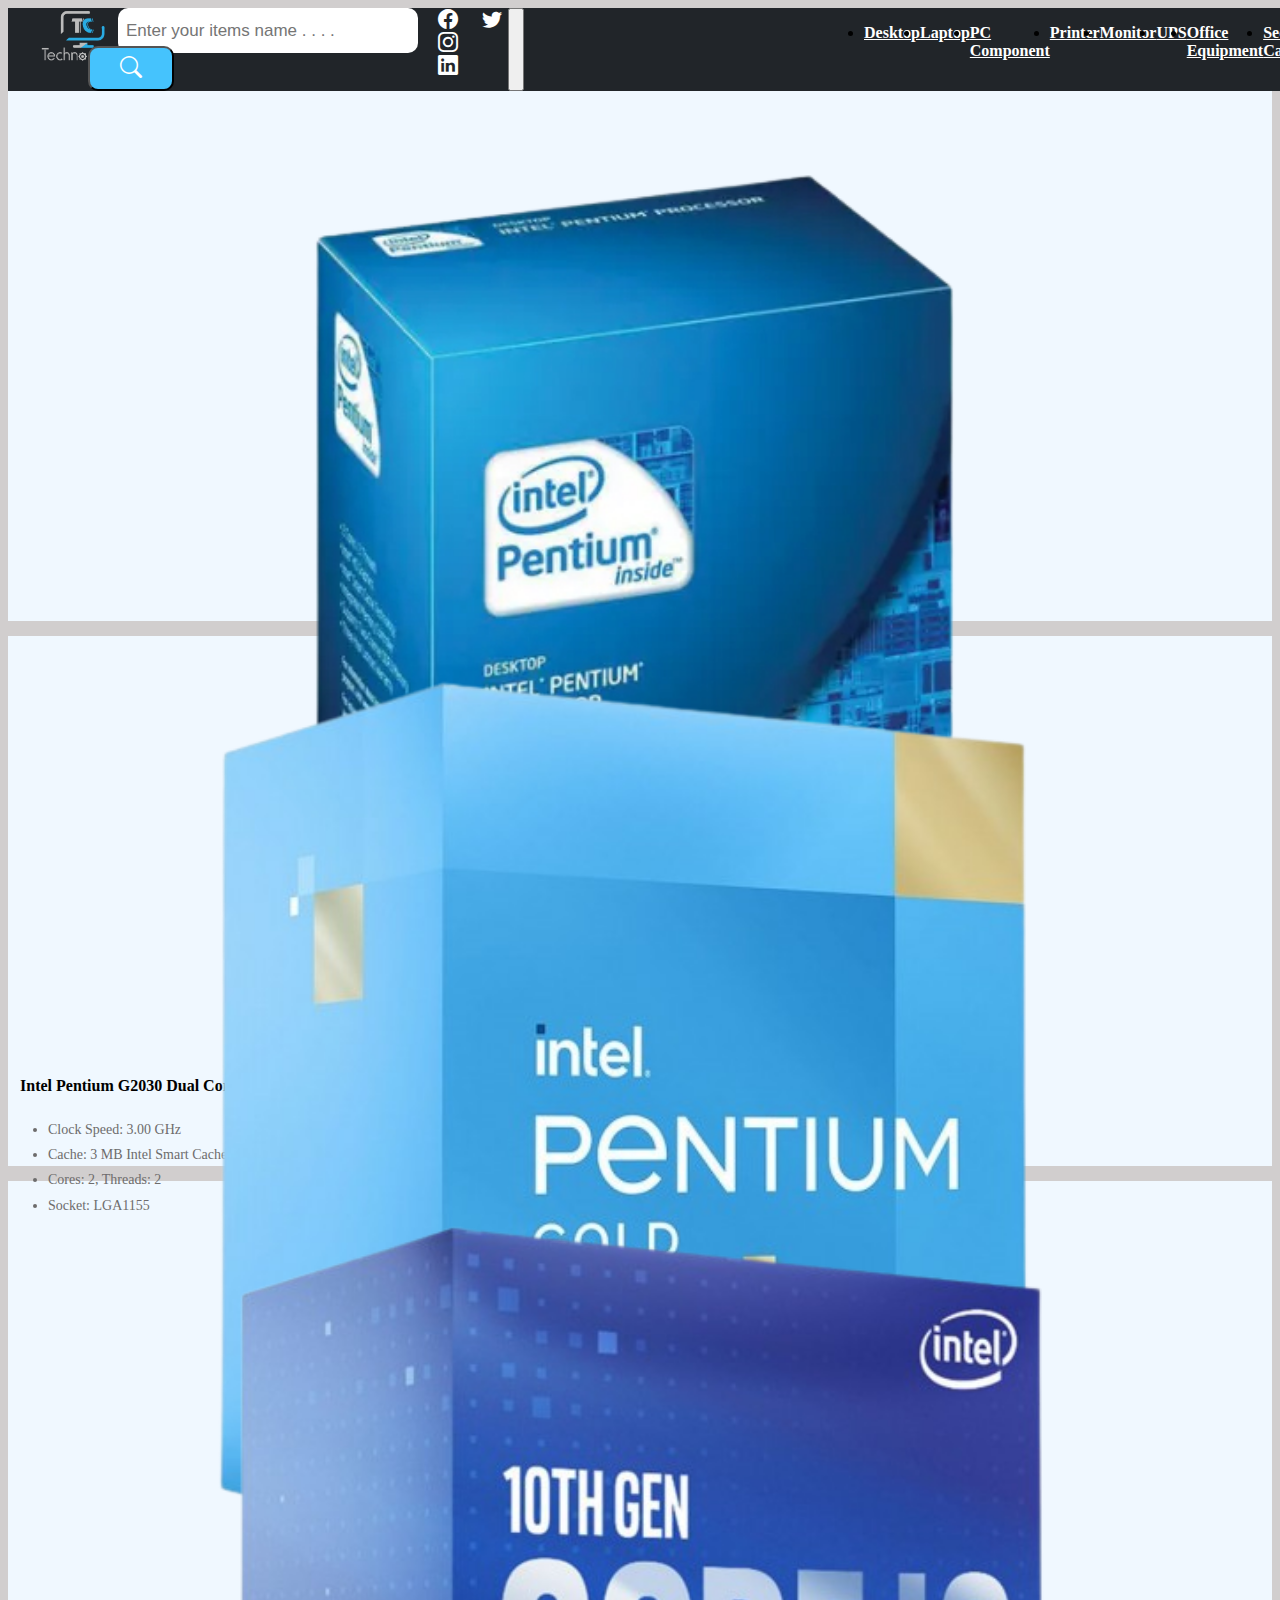
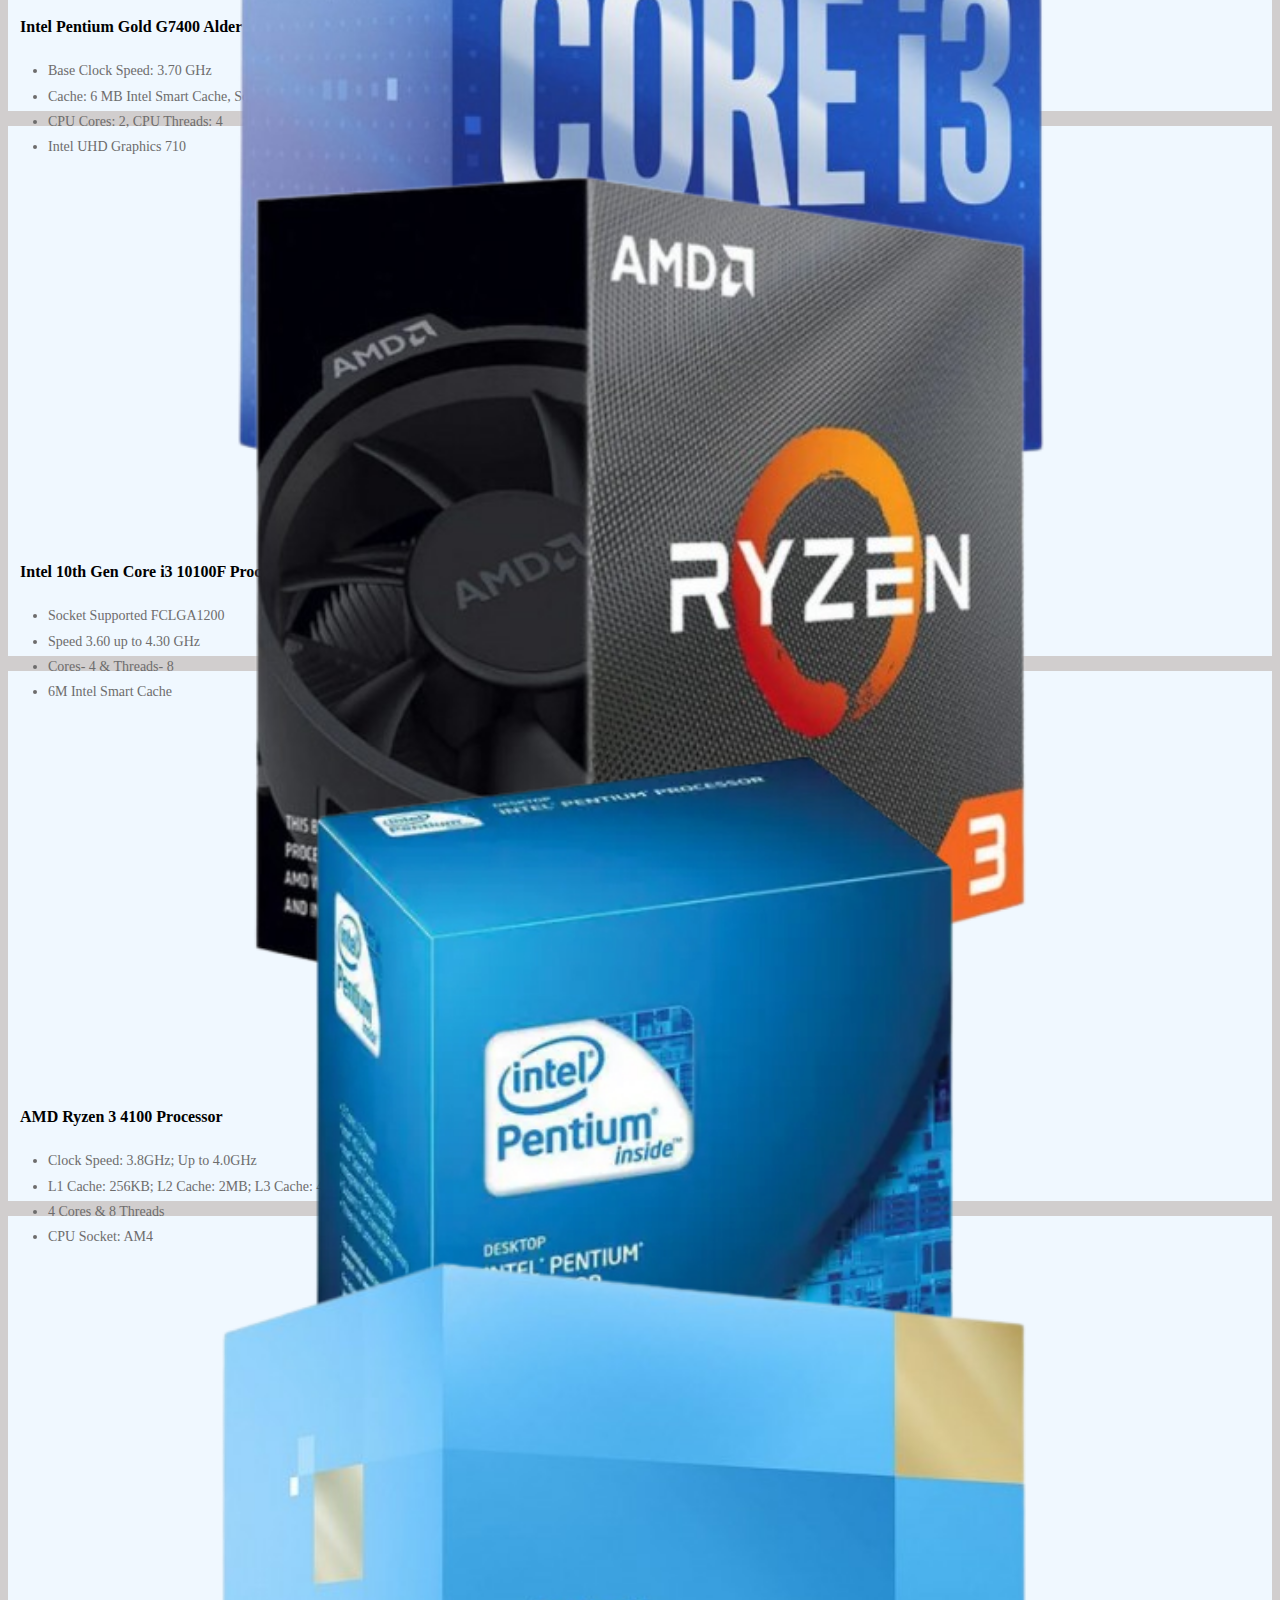
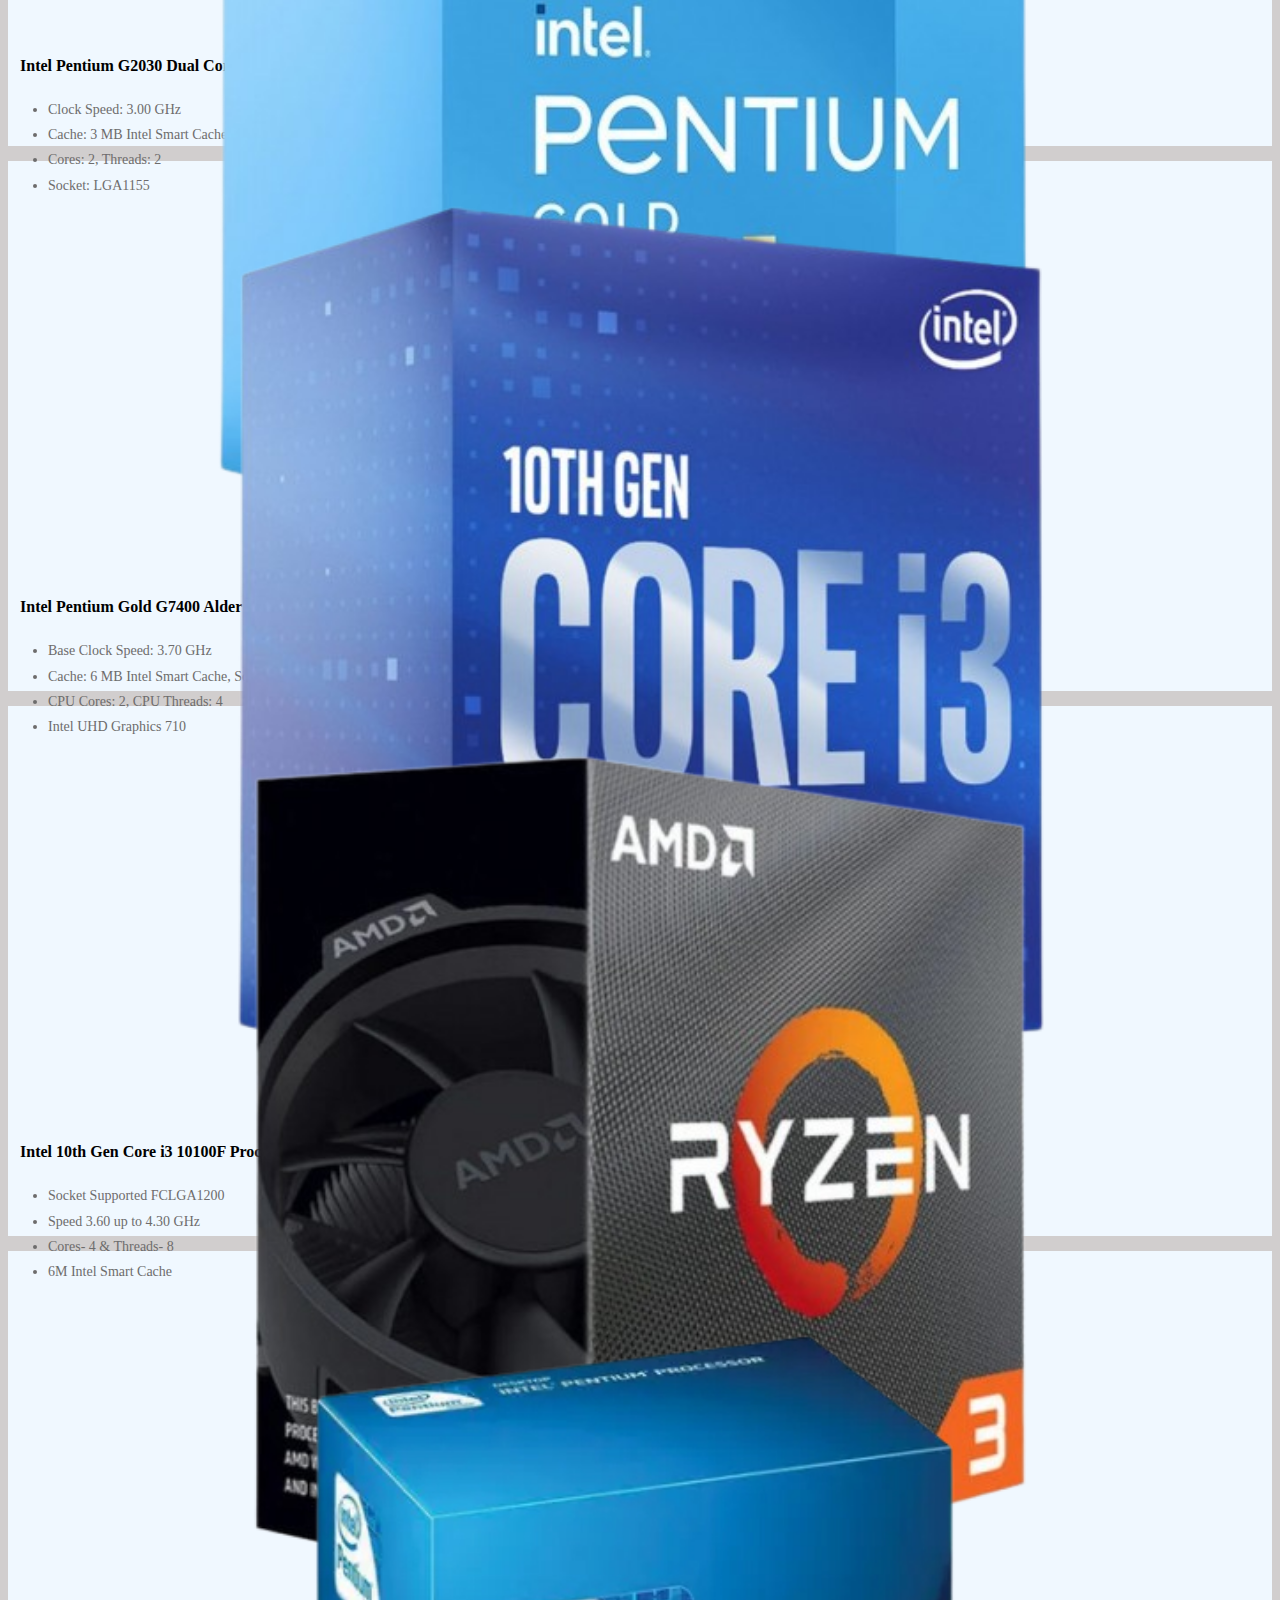
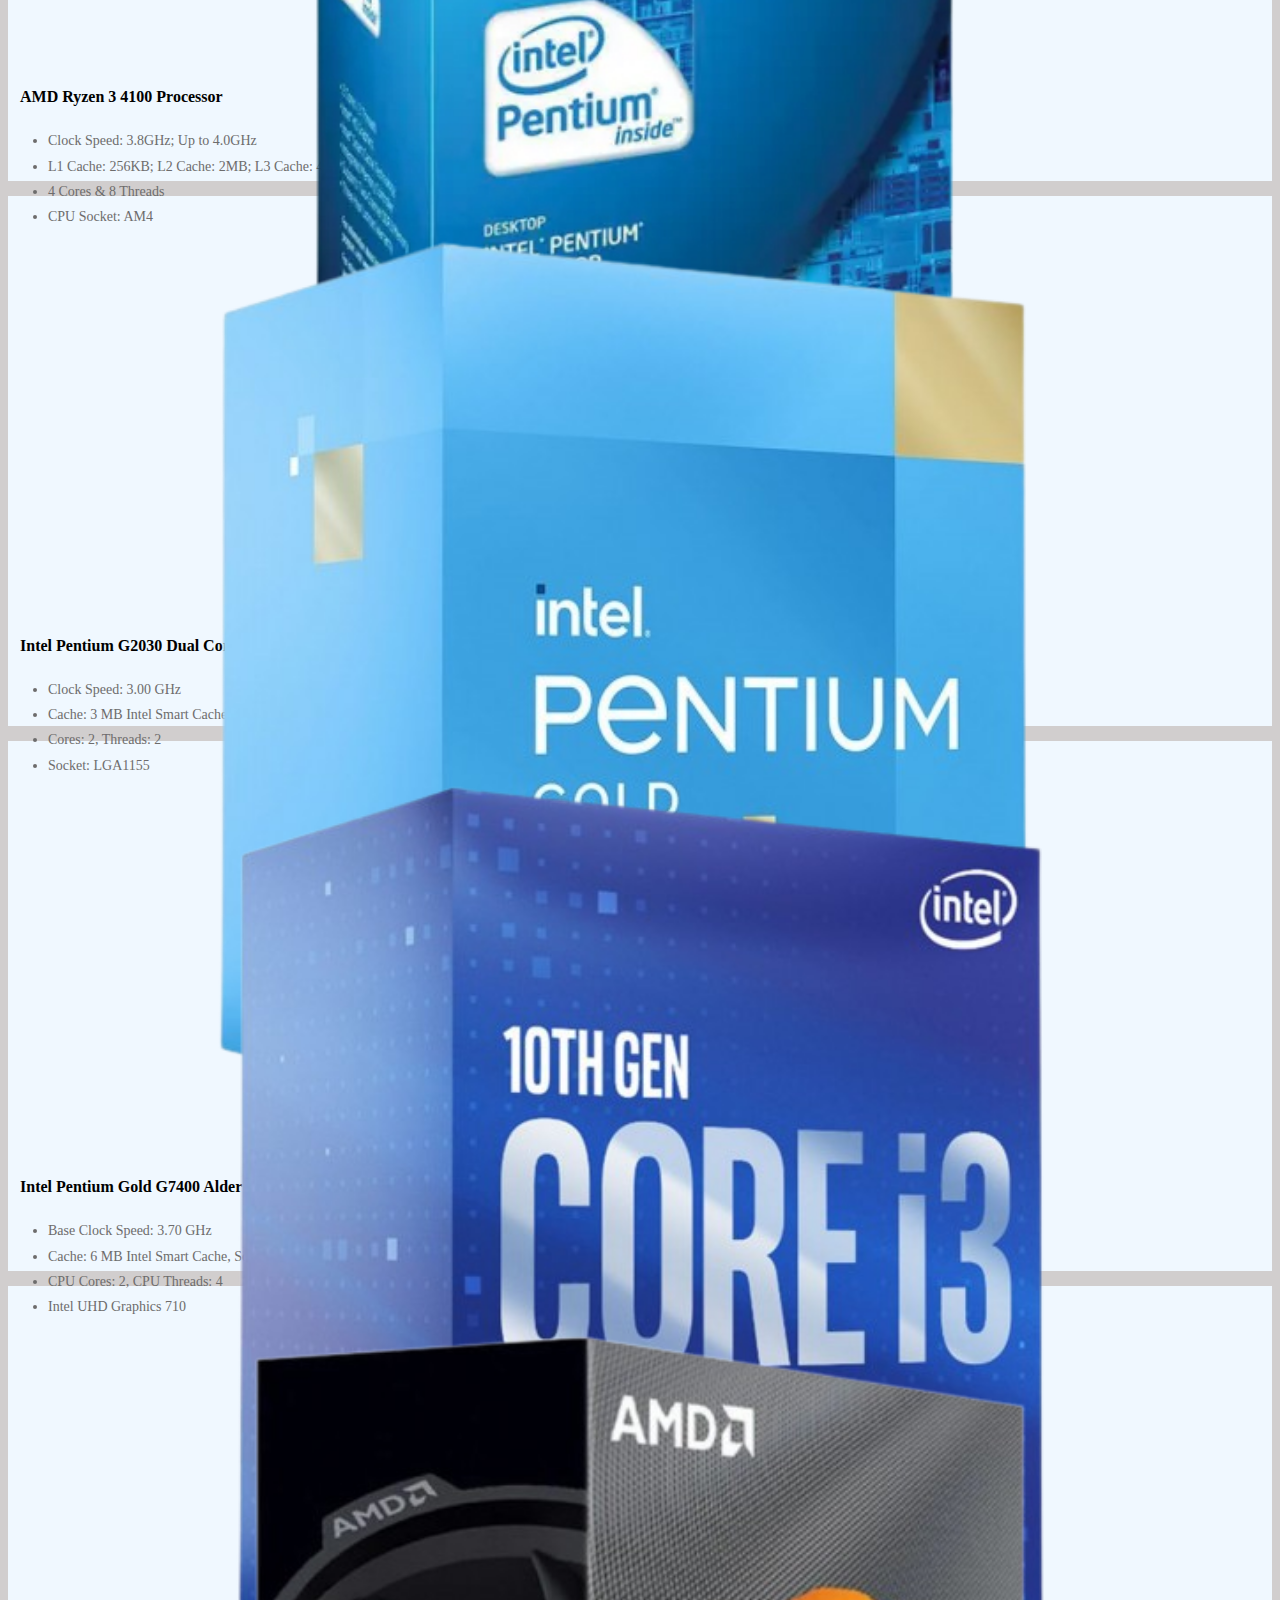
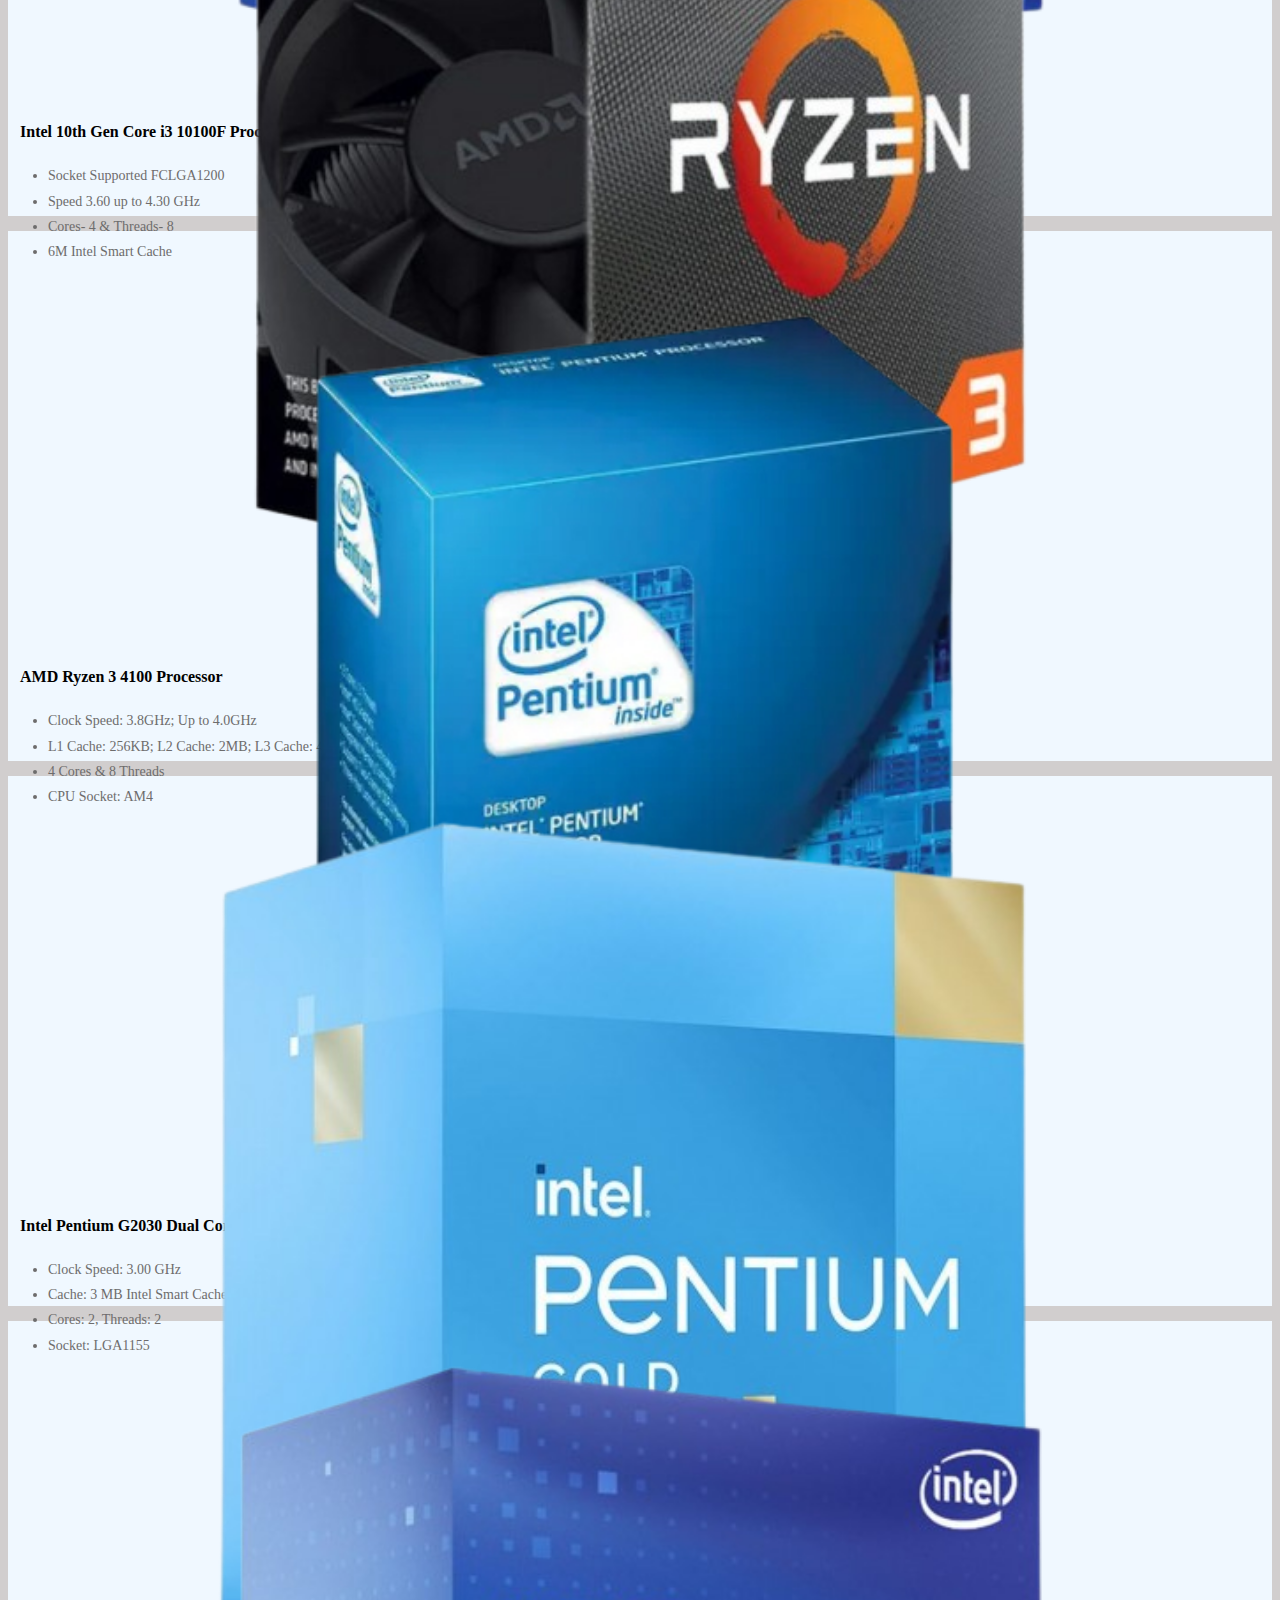
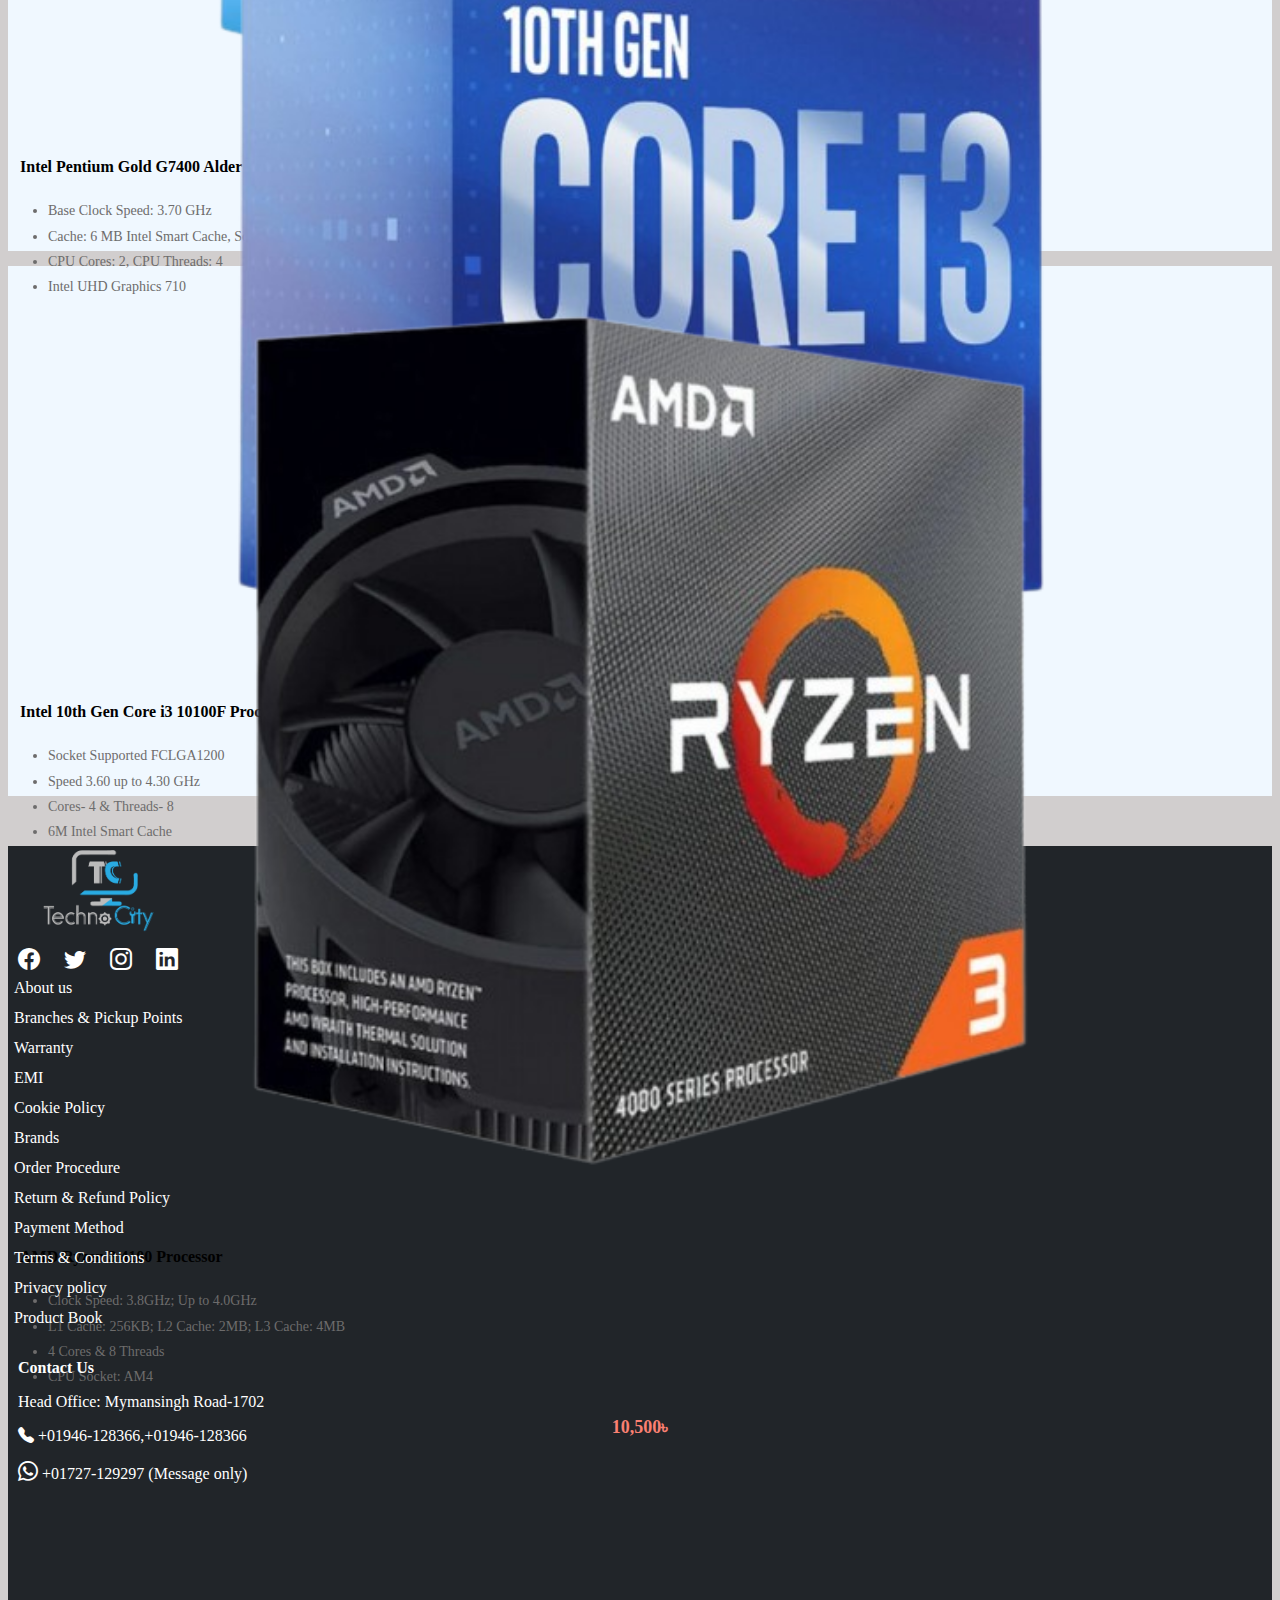
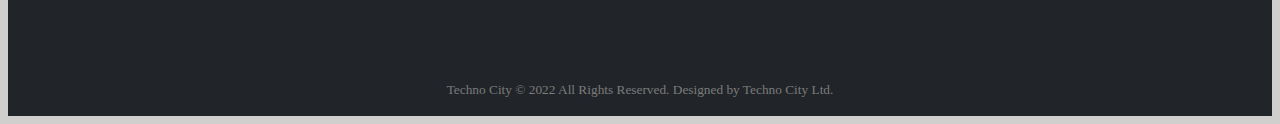
==== processor.html @ 15304521 "some section added" ====
<!DOCTYPE html>
<html lang="en">

<head>
  <meta charset="utf-8">
  <meta name="viewport" content="width=device-width, initial-scale=1.0">
  <title>Extra Practice</title>

  <!-- bootstrap css -->
  <link href="https://cdn.jsdelivr.net/npm/bootstrap@5.2.3/dist/css/bootstrap.min.css" rel="stylesheet"
    integrity="sha384-rbsA2VBKQhggwzxH7pPCaAqO46MgnOM80zW1RWuH61DGLwZJEdK2Kadq2F9CUG65" crossorigin="anonymous">

  <!-- bootstrap icon -->
  <link rel="stylesheet" href="https://cdn.jsdelivr.net/npm/bootstrap-icons@1.10.2/font/bootstrap-icons.css">

  <!-- custom css -->
  <link rel="stylesheet" type="text/css" href="css/style.css">
  <!-- desktop css -->
  <link rel="stylesheet" type="text/css" href="css/desktop.css">

</head>

<body>

  <!-- navbar starts -->
  <nav class="navbar">
    <div class="nav-logo mt-2">
      <a href="index.html"><img src="images/tc-logo.png" alt="tc-logo" class="img-fluid"></a>
    </div>

    <form action="">
      <div class="search-bar pb-1 pt-3 ps-2">
        <input type="search" name="s" id="search" class="s-input s-design" placeholder="Enter your items name . . . .">
        <button class="btn" type="submit"><i class="bi bi-search"></i></button>
      </div>
    </form>

    <div class="header-icon">
      <a href="#"><i class="bi bi-facebook"></i></a>
      <a href="#"><i class="bi bi-twitter"></i></a>
      <a href="#"><i class="bi bi-instagram"></i></a>
      <a href="#" class="s-margin"><i class="bi bi-linkedin"></i></a>
    </div>

    <div class="navbar navbar-expand-lg s-navbar">
      <button class="navbar-toggler bg-light ms-4 me-4" type="button" data-bs-toggle="collapse"
        data-bs-target="#navbarSupportedContent" aria-controls="navbarSupportedContent" aria-expanded="false"
        aria-label="Toggle navigation">
        <span class="navbar-toggler-icon"></span>
      </button>
      <div class="collapse navbar-collapse" id="navbarSupportedContent">
        <ul class="navbar-nav me-auto mb-2 mb-lg-0">

          <li class="nav-item pe-4 e-space">
            <a class="nav-link" href="#">Desktop</a>
          </li>

          <li class="nav-item pe-4">
            <a class="nav-link" href="#">Laptop</a>
          </li>

          <li class="nav-item pe-4">
            <a class="nav-link" href="#">PC Component</a>
          </li>

          <li class="nav-item pe-4">
            <a class="nav-link" href="#">Printer</a>
          </li>

          <li class="nav-item pe-4">
            <a class="nav-link" href="#">Monitor</a>
          </li>

          <li class="nav-item pe-4">
            <a class="nav-link" href="#">UPS</a>
          </li>

          <li class="nav-item pe-4">
            <a class="nav-link" href="#">Office Equipment</a>
          </li>

          <li class="nav-item pe-4">
            <a class="nav-link" href="#">Security Camera</a>
          </li>

          <li class="nav-item pe-4">
            <a class="nav-link" href="#">Networking</a>
          </li>

          <li class="nav-item pe-4">
            <a class="nav-link" href="#">Gaming</a>
          </li>

          <li class="nav-item pe-4">
            <a class="nav-link" href="#">Accessories</a>
          </li>

        </ul>

      </div>
    </div>

  </nav>
  <!-- navbar ends -->

  <!-- all desktop images card section -->

  <div class="all-product-item">

    <div class="container">
      <div class="row">

        <div class="col-lg-3">
          <div class="s-product p-product mt-2">

            <div class="pro-item-img processor-img">
              <a href="#"><img src="images/processor-item/p-item1.png" alt=""></a>
            </div>

            <div class="item-details pro-h4">
              <h4>Intel Pentium G2030 Dual Core Processor</h4>

              <div class="i-short-description pro-description">
                <ul>
                  <li>Clock Speed: 3.00 GHz</li>
                  <li>Cache: 3 MB Intel Smart Cache</li>
                  <li>Cores: 2, Threads: 2</li>
                  <li>Socket: LGA1155</li>
                </ul>
              </div>

              <div class="p-item-price">
                <hr>
                <span class="i-price">1,000৳</span>
              </div>

            </div>

          </div>
        </div>


        <div class="col-lg-3 mt-2">
          <div class="s-product p-product">

            <div class="pro-item-img processor-img">
              <a href="#"><img src="images/processor-item/p-item2.png" alt=""></a>
            </div>

            <div class="item-details">
                <h4>Intel Pentium Gold G7400 Alder Lake Processor</h4>
  
                <div class="i-short-description">
                  <ul>
                    <li>Base Clock Speed: 3.70 GHz</li>
                    <li>Cache: 6 MB Intel Smart Cache, Socket: LGA 1700</li>
                    <li>CPU Cores: 2, CPU Threads: 4</li>
                    <li>Intel UHD Graphics 710</li>
                  </ul>
                </div>
  
                <div class="p-item-price">
                  <hr>
                  <span class="i-price">7,500৳</span>
                </div>

            </div>

          </div>
        </div>

        <div class="col-lg-3 mt-2">
          <div class="s-product p-product">

            <div class="pro-item-img processor-img">
              <a href="#"><img src="images/processor-item/p-item3.png" alt=""></a>
            </div>

            <div class="item-details">
                <h4>Intel 10th Gen Core i3 10100F Processor</h4>
  
                <div class="i-short-description">
                  <ul>
                    <li>Socket Supported FCLGA1200</li>
                    <li>Speed 3.60 up to 4.30 GHz</li>
                    <li>Cores- 4 & Threads- 8</li>
                    <li class="mb-5">6M Intel Smart Cache</li>
                  </ul>
                </div>
  
                <div class="p-item-price">
                  <hr>
                  <span class="i-price">8,500৳</span>
                </div>

            </div>

          </div>
        </div>

        <div class="col-lg-3 mt-2">
          <div class="s-product p-product">

            <div class="pro-item-img processor-img">
              <a href="#"><img src="images/processor-item/p-item4.png" alt=""></a>
            </div>

            <div class="item-details">
                <h4>AMD Ryzen 3 4100 Processor</h4>
  
                <div class="i-short-description">
                  <ul>
                    <li>Clock Speed: 3.8GHz; Up to 4.0GHz</li>
                    <li>L1 Cache: 256KB; L2 Cache: 2MB; L3 Cache: 4MB</li>
                    <li>4 Cores & 8 Threads</li>
                    <li class="mb-5">CPU Socket: AM4</li>
                  </ul>
                </div>
  
                <div class="p-item-price">
                  <hr>
                  <span class="i-price">10,500৳</span>
                </div>

            </div>

          </div>
        </div>

      </div>


    </div>
  </div>

  
  <div class="all-product-item">

    <div class="container">
      <div class="row">

        <div class="col-lg-3">
          <div class="s-product p-product">

            <div class="pro-item-img processor-img">
              <a href="#"><img src="images/processor-item/p-item1.png" alt=""></a>
            </div>

            <div class="item-details">
              <h4>Intel Pentium G2030 Dual Core Processor</h4>

              <div class="i-short-description">
                <ul>
                  <li>Clock Speed: 3.00 GHz</li>
                  <li>Cache: 3 MB Intel Smart Cache</li>
                  <li>Cores: 2, Threads: 2</li>
                  <li>Socket: LGA1155</li>
                </ul>
              </div>

              <div class="p-item-price">
                <hr>
                <span class="i-price">1,000৳</span>
              </div>

            </div>

          </div>
        </div>


        <div class="col-lg-3">
          <div class="s-product p-product">

            <div class="pro-item-img processor-img">
              <a href="#"><img src="images/processor-item/p-item2.png" alt=""></a>
            </div>

            <div class="item-details">
                <h4>Intel Pentium Gold G7400 Alder Lake Processor</h4>
  
                <div class="i-short-description">
                  <ul>
                    <li>Base Clock Speed: 3.70 GHz</li>
                    <li>Cache: 6 MB Intel Smart Cache, Socket: LGA 1700</li>
                    <li>CPU Cores: 2, CPU Threads: 4</li>
                    <li>Intel UHD Graphics 710</li>
                  </ul>
                </div>
  
                <div class="p-item-price">
                  <hr>
                  <span class="i-price">7,500৳</span>
                </div>

            </div>

          </div>
        </div>

        <div class="col-lg-3">
          <div class="s-product p-product">

            <div class="pro-item-img processor-img">
              <a href="#"><img src="images/processor-item/p-item3.png" alt=""></a>
            </div>

            <div class="item-details">
                <h4>Intel 10th Gen Core i3 10100F Processor</h4>
  
                <div class="i-short-description">
                  <ul>
                    <li>Socket Supported FCLGA1200</li>
                    <li>Speed 3.60 up to 4.30 GHz</li>
                    <li>Cores- 4 & Threads- 8</li>
                    <li>6M Intel Smart Cache</li>
                  </ul>
                </div>
  
                <div class="p-item-price">
                  <hr>
                  <span class="i-price">8,500৳</span>
                </div>

            </div>

          </div>
        </div>

        <div class="col-lg-3">
          <div class="s-product p-product">

            <div class="pro-item-img processor-img">
              <a href="#"><img src="images/processor-item/p-item4.png" alt=""></a>
            </div>

            <div class="item-details">
                <h4>AMD Ryzen 3 4100 Processor</h4>
  
                <div class="i-short-description">
                  <ul>
                    <li>Clock Speed: 3.8GHz; Up to 4.0GHz</li>
                    <li>L1 Cache: 256KB; L2 Cache: 2MB; L3 Cache: 4MB</li>
                    <li>4 Cores & 8 Threads</li>
                    <li>CPU Socket: AM4</li>
                  </ul>
                </div>
  
                <div class="p-item-price">
                  <hr>
                  <span class="i-price">10,500৳</span>
                </div>

            </div>

          </div>
        </div>

      </div>


    </div>
  </div>


  
  <div class="all-product-item">

    <div class="container">
      <div class="row">

        <div class="col-lg-3">
          <div class="s-product p-product">

            <div class="pro-item-img processor-img">
              <a href="#"><img src="images/processor-item/p-item1.png" alt=""></a>
            </div>

            <div class="item-details">
              <h4>Intel Pentium G2030 Dual Core Processor</h4>

              <div class="i-short-description">
                <ul>
                  <li>Clock Speed: 3.00 GHz</li>
                  <li>Cache: 3 MB Intel Smart Cache</li>
                  <li>Cores: 2, Threads: 2</li>
                  <li>Socket: LGA1155</li>
                </ul>
              </div>

              <div class="p-item-price">
                <hr>
                <span class="i-price">1,000৳</span>
              </div>

            </div>

          </div>
        </div>


        <div class="col-lg-3">
          <div class="s-product p-product">

            <div class="pro-item-img processor-img">
              <a href="#"><img src="images/processor-item/p-item2.png" alt=""></a>
            </div>

            <div class="item-details">
                <h4>Intel Pentium Gold G7400 Alder Lake Processor</h4>
  
                <div class="i-short-description">
                  <ul>
                    <li>Base Clock Speed: 3.70 GHz</li>
                    <li>Cache: 6 MB Intel Smart Cache, Socket: LGA 1700</li>
                    <li>CPU Cores: 2, CPU Threads: 4</li>
                    <li>Intel UHD Graphics 710</li>
                  </ul>
                </div>
  
                <div class="p-item-price">
                  <hr>
                  <span class="i-price">7,500৳</span>
                </div>

            </div>

          </div>
        </div>

        <div class="col-lg-3">
          <div class="s-product p-product">

            <div class="pro-item-img processor-img">
              <a href="#"><img src="images/processor-item/p-item3.png" alt=""></a>
            </div>

            <div class="item-details">
                <h4>Intel 10th Gen Core i3 10100F Processor</h4>
  
                <div class="i-short-description">
                  <ul>
                    <li>Socket Supported FCLGA1200</li>
                    <li>Speed 3.60 up to 4.30 GHz</li>
                    <li>Cores- 4 & Threads- 8</li>
                    <li>6M Intel Smart Cache</li>
                  </ul>
                </div>
  
                <div class="p-item-price">
                  <hr>
                  <span class="i-price">8,500৳</span>
                </div>

            </div>

          </div>
        </div>

        <div class="col-lg-3">
          <div class="s-product p-product">

            <div class="pro-item-img processor-img">
              <a href="#"><img src="images/processor-item/p-item4.png" alt=""></a>
            </div>

            <div class="item-details">
                <h4>AMD Ryzen 3 4100 Processor</h4>
  
                <div class="i-short-description">
                  <ul>
                    <li>Clock Speed: 3.8GHz; Up to 4.0GHz</li>
                    <li>L1 Cache: 256KB; L2 Cache: 2MB; L3 Cache: 4MB</li>
                    <li>4 Cores & 8 Threads</li>
                    <li>CPU Socket: AM4</li>
                  </ul>
                </div>
  
                <div class="p-item-price">
                  <hr>
                  <span class="i-price">10,500৳</span>
                </div>

            </div>

          </div>
        </div>


      </div>


    </div>
  </div>

  
  <div class="all-product-item">

    <div class="container">
      <div class="row">

        <div class="col-lg-3">
          <div class="s-product p-product">

            <div class="pro-item-img processor-img">
              <a href="#"><img src="images/processor-item/p-item1.png" alt=""></a>
            </div>

            <div class="item-details">
              <h4>Intel Pentium G2030 Dual Core Processor</h4>

              <div class="i-short-description">
                <ul>
                  <li>Clock Speed: 3.00 GHz</li>
                  <li>Cache: 3 MB Intel Smart Cache</li>
                  <li>Cores: 2, Threads: 2</li>
                  <li>Socket: LGA1155</li>
                </ul>
              </div>

              <div class="p-item-price">
                <hr>
                <span class="i-price">1,000৳</span>
              </div>

            </div>

          </div>
        </div>


        <div class="col-lg-3">
          <div class="s-product p-product">

            <div class="pro-item-img processor-img">
              <a href="#"><img src="images/processor-item/p-item2.png" alt=""></a>
            </div>

            <div class="item-details">
                <h4>Intel Pentium Gold G7400 Alder Lake Processor</h4>
  
                <div class="i-short-description">
                  <ul>
                    <li>Base Clock Speed: 3.70 GHz</li>
                    <li>Cache: 6 MB Intel Smart Cache, Socket: LGA 1700</li>
                    <li>CPU Cores: 2, CPU Threads: 4</li>
                    <li>Intel UHD Graphics 710</li>
                  </ul>
                </div>
  
                <div class="p-item-price">
                  <hr>
                  <span class="i-price">7,500৳</span>
                </div>

            </div>

          </div>
        </div>

        <div class="col-lg-3">
          <div class="s-product p-product">

            <div class="pro-item-img processor-img">
              <a href="#"><img src="images/processor-item/p-item3.png" alt=""></a>
            </div>

            <div class="item-details">
                <h4>Intel 10th Gen Core i3 10100F Processor</h4>
  
                <div class="i-short-description">
                  <ul>
                    <li>Socket Supported FCLGA1200</li>
                    <li>Speed 3.60 up to 4.30 GHz</li>
                    <li>Cores- 4 & Threads- 8</li>
                    <li>6M Intel Smart Cache</li>
                  </ul>
                </div>
  
                <div class="p-item-price">
                  <hr>
                  <span class="i-price">8,500৳</span>
                </div>

            </div>

          </div>
        </div>

        <div class="col-lg-3">
          <div class="s-product p-product">

            <div class="pro-item-img processor-img">
              <a href="#"><img src="images/processor-item/p-item4.png" alt=""></a>
            </div>

            <div class="item-details">
                <h4>AMD Ryzen 3 4100 Processor</h4>
  
                <div class="i-short-description">
                  <ul>
                    <li>Clock Speed: 3.8GHz; Up to 4.0GHz</li>
                    <li>L1 Cache: 256KB; L2 Cache: 2MB; L3 Cache: 4MB</li>
                    <li>4 Cores & 8 Threads</li>
                    <li>CPU Socket: AM4</li>
                  </ul>
                </div>
  
                <div class="p-item-price">
                  <hr>
                  <span class="i-price">10,500৳</span>
                </div>

            </div>

          </div>
        </div>

      </div>

    </div>
  </div>


  <!-- footer starts -->
  <footer>
    <div class="container">
      <div class="row">
        <div class="col-sm- col-md-12 col-lg-3">

          <div class="mt-5">
            <img src="images/tc-logo.png" width="120px" class="m-img" alt="">
            <div class="f-link m-icon">
              <a href="#"><i class="bi bi-facebook"></i></a>
              <a href="#"><i class="bi bi-twitter"></i></a>
              <a href="#"><i class="bi bi-instagram"></i></a>
              <a href="#"><i class="bi bi-linkedin"></i></a>
            </div>
          </div>

        </div>

        <div class="col-sm- col-md-12 col-lg-3">

          <div class="f-link im-link mt-5">
            <a href="#">About us</a>
            <a href="#">Branches & Pickup Points</a>
            <a href="#">Warranty</a>
            <a href="#">EMI</a>
            <a href="#">Cookie Policy</a>
            <a href="#">Brands</a>
          </div>

        </div>

        <div class="col-sm- col-md-12 col-lg-3">

          <div class="f-link im-link mt-5">
            <a href="#">Order Procedure</a>
            <a href="#">Return & Refund Policy</a>
            <a href="#">Payment Method</a>
            <a href="#">Terms & Conditions</a>
            <a href="#">Privacy policy</a>
            <a href="#">Product Book</a>
          </div>

        </div>

        <div class="col-sm- col-md-12 col-lg-3">

          <div class="f-link f-contact mt-5">
            <h3>Contact Us</h3>
            <p><span class="H-office">Head Office:</span> Mymansingh Road-1702</p>
            <a href="#"><i class="bi bi-telephone-fill"></i> +01946-128366,+01946-128366</a>
            <p class="mt-3 s-app"><i class="bi bi-whatsapp text-info "></i><a href="#"> +01727-129297 (Message
                only)</a>
            </p>

            <iframe
              src="https://www.google.com/maps/embed?pb=!1m18!1m12!1m3!1d1822.5816459351067!2d90.37921205163002!3d23.99001020550084!2m3!1f0!2f0!3f0!3m2!1i1024!2i768!4f13.1!3m3!1m2!1s0x3755daf85e5e4527%3A0xb54dc392de522717!2sChandona%20High%20School%20%26%20College!5e0!3m2!1sen!2sbd!4v1670338371289!5m2!1sen!2sbd"
              style="border:0;" allowfullscreen="" loading="lazy" referrerpolicy="no-referrer-when-downgrade"></iframe>
          </div>
        </div>

      </div>

      <small class="copy-text">Techno City © 2022 All Rights Reserved. Designed by Techno City Ltd.</small>


    </div>
    </div>
  </footer>

  <!-- bootstrap js -->
  <script src="https://cdn.jsdelivr.net/npm/bootstrap@5.2.3/dist/js/bootstrap.bundle.min.js"
    integrity="sha384-kenU1KFdBIe4zVF0s0G1M5b4hcpxyD9F7jL+jjXkk+Q2h455rYXK/7HAuoJl+0I4"
    crossorigin="anonymous"></script>

</body>

</html>
---- css/style.css ----
/* top slider starts */
/* .all-slider-img{
    position: relative;
    width: 100%;
    height: 100vh;
}
.all-slider-img .slide-img img{
    position: absolute;
    display: flex;
} */

/* navbar */
.navbar{
    background-color: #212529;
    display: flex;
}
.nav-logo img{
    width: 80px;
}
.nav-logo{
    margin-left: 30px;
}
.s-design{
    font-size: 17px;
    padding: 10px 8px;
}
.header-icon a{
    margin-left: 20px;
    font-size: 20px;
    color: #fff;
}
.header-icon a:hover{
    color: #45c3fd;
    transition: all 0.2s ease-in-out;
}
.s-margin{
    margin-right: 50px;
}
.search-bar input{
    border-radius: 10px;
    border: none;
    width: 300px;
    height: 45px;
}
.search-bar button{
    padding-left: 30px;
    padding-right: 30px;
    color: #fff;
    background-color: #45c3fd;
    height: 45px;
    border-radius: 10px;
    margin-left: -30px;
    margin-top: -7px;
}
.search-bar button:hover{
    color: #fff;
    background-color: #45c3fd;
}
.search-bar button i{
    font-size: 22px;
}
.s-navbar ul{
    display: flex;
    justify-content: space-evenly;
}
.s-navbar ul li a{
    text-align: center;
    color: #fff;
    font-weight: 600;
}
.s-navbar ul li a:hover{
    color: #b8b9ba;
}
.e-space{
    margin-left: 300px;
}
.text-color{
    color: #45c3fd;
}
.nav-link:clicked{
    color: red;
}
.nav-link:hover{
    color: #fff;
    transition: all 0.2s ease-in-out;
}



/* Heading */
.f-heading h2{
    font-size: 22px;
}
.f-heading p{
    color: rgb(130, 131, 131);
}

/* All Featured Products starts */
.card-design{
    width: 95%;
    height: 400px;
    background-color: rgb(238, 237, 237);
}
.card-text h3{
    font-size: 18px;
}
.card-text p{
    font-size: 14px;
}
.all-p-img{
    width: 100%;
    height: auto;
    background-color: rgb(238, 237, 237);
    border-bottom: 2px solid #fff;
}
.card-text .item-price{
    font-size: 18px;
    font-weight: 600;
    color: #ef4a23;
}

/* catagory starts */
.catagory{
    background-color: #f2f4f8;
    border-radius: 10px;
    height: 140px;
    width: 97%;
}
.catagory a{
    font-size: 50px;
    color: #000;
    margin-top: 8%;
}
.catagory a i:hover{
    color: #ef4a23;
    transition: all 0.2s ease-in-out;
}
.catagory .cat-text{
    font-size: 15px;
    font-weight: 400;
    text-decoration: none;
    margin-top: -3%;
}
.catagory .cat-text:hover{
    color: #ef4a23;
    text-decoration: underline;
}

/* footer section */
footer{
    background-color: #212529;
    margin-top: 50px;
}
.s-map{
    width: 100%;
}
.copy-text{
    display: flex;
    color: rgb(123, 123, 123);
    align-items: center;
    justify-content: center;
    padding: 18px 0;
}
.f-content{
    display: flex;
    justify-content: space-evenly;
}
.f-link a{
    color: #fff;
    text-decoration: none;
}
.im-link a{
    display: block;
    padding: 6px;
}
.im-link a:hover{
    color: #45c3fd;
    text-decoration: underline;
}
.m-icon a{
    padding: 10px;
    font-size: 22px;
}
.m-icon a:hover{
    color: #45c3fd;
}
.f-contact{
    padding: 10px;
}
.f-contact h3{
    color: #fff;
    font-size: 16px;
}
.f-contact p{
    color: #fff;
}
.s-app i{
    font-size: 20px;
    font-weight: 600;
    
}
.m-img{
    margin-left: 30px;
    margin-bottom: 10px;
}
---- css/desktop.css ----
/* all desktop images card section */
body{
    background-color: #d1cece;
}

.s-product{
    background-color: aliceblue;
    margin-bottom: 15px;
}
.pro-item-img img{
    width: 90%;
    height: 550;
    margin-left: 7%;
}
.item-details h4{
    font-size: 16px;
    line-height: 1.4;
    margin-left: 12px;
    font-weight: 600;
    margin-bottom: 20px;
}
.i-short-description ul li{
      color: #6d6c6c;
      font-size: 14px;
      line-height: 1.8;
}
/* .i-short-description{
    height: 180px;
}
.item-details h4{
    height: 60px;
} */
.p-item-price .i-price{
    display: flex;
    justify-content: center;
    align-items: center;
    padding: 10px;
    color: salmon;
    font-weight: 600;
    font-size: 18px;
}
.p-item-price hr{
    color: #6d6c6c;
    width: 90%;
    margin: 0 auto;
}

/* processor */
.p-product{
    height: 530px;
}
.processor-img img{
    width: 70%;
    margin-top: 40px;
    margin-bottom: 30px;
    margin-left: 15%;
}
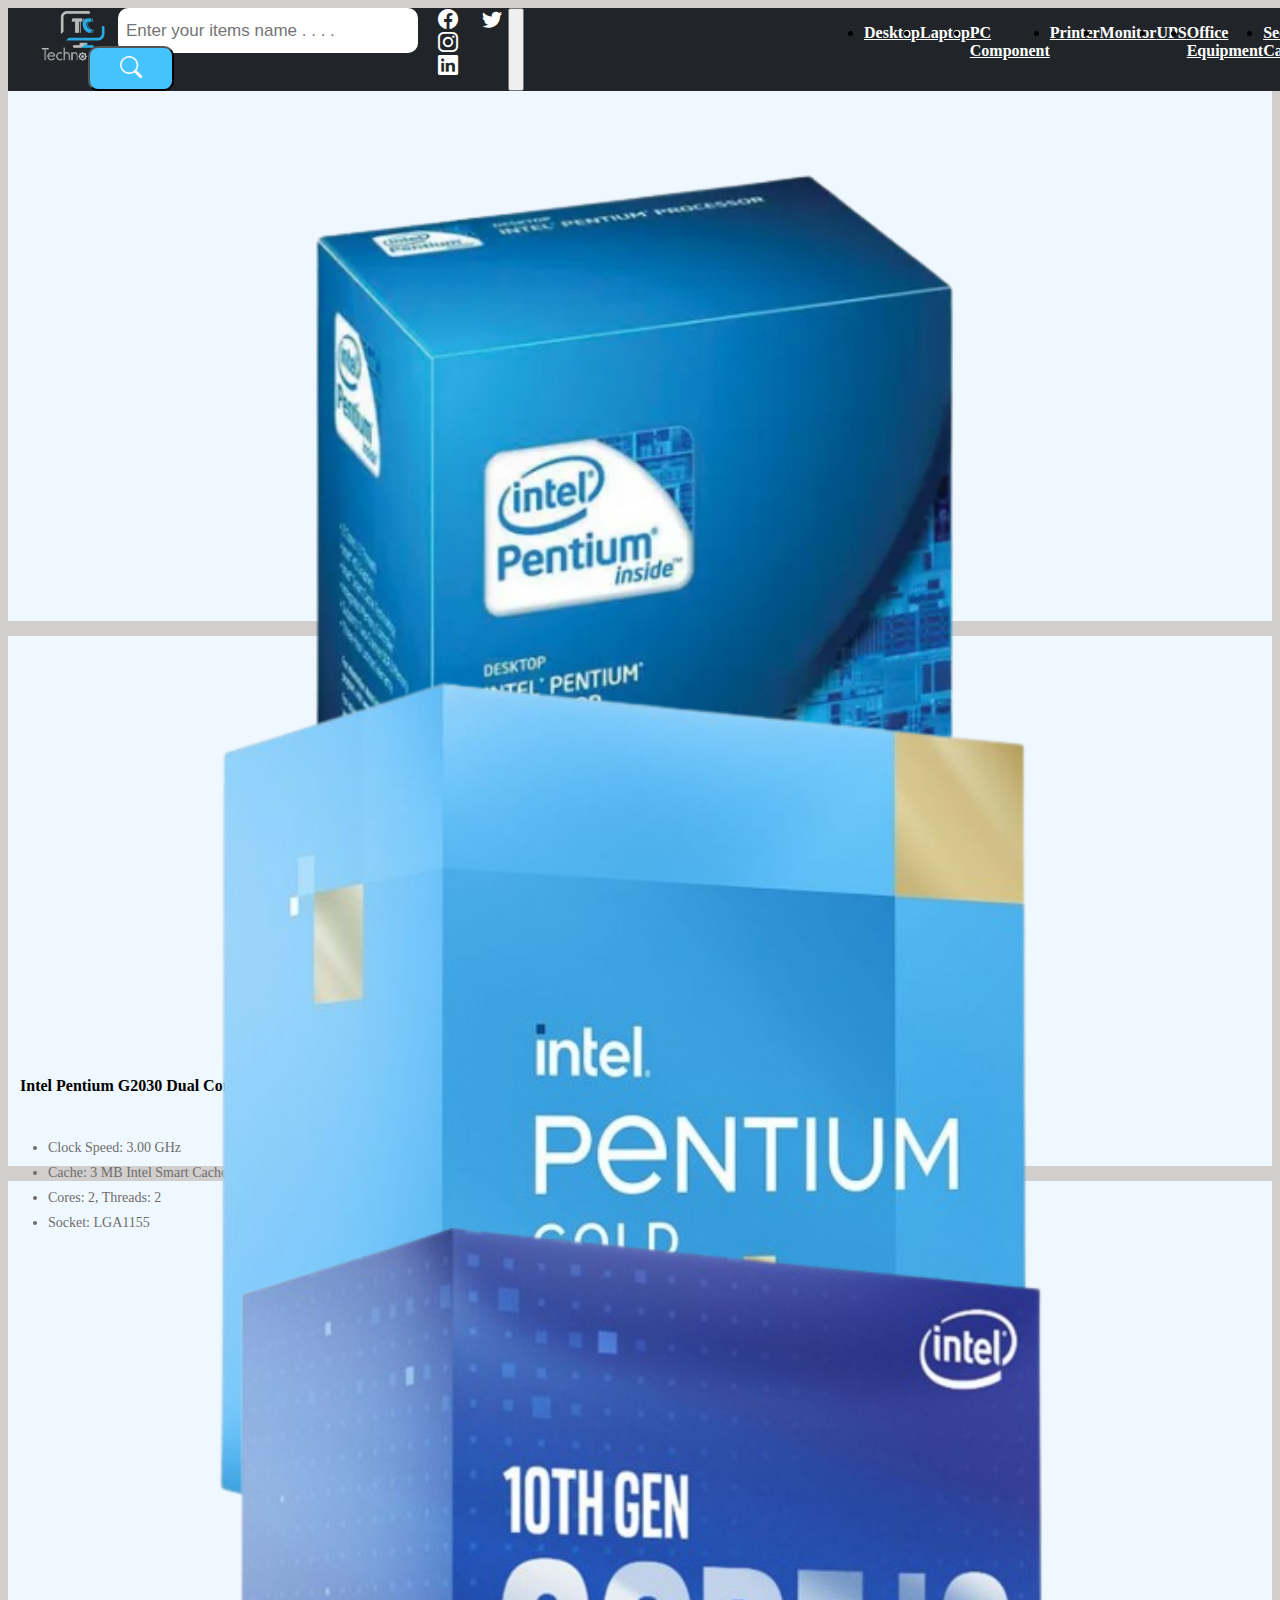
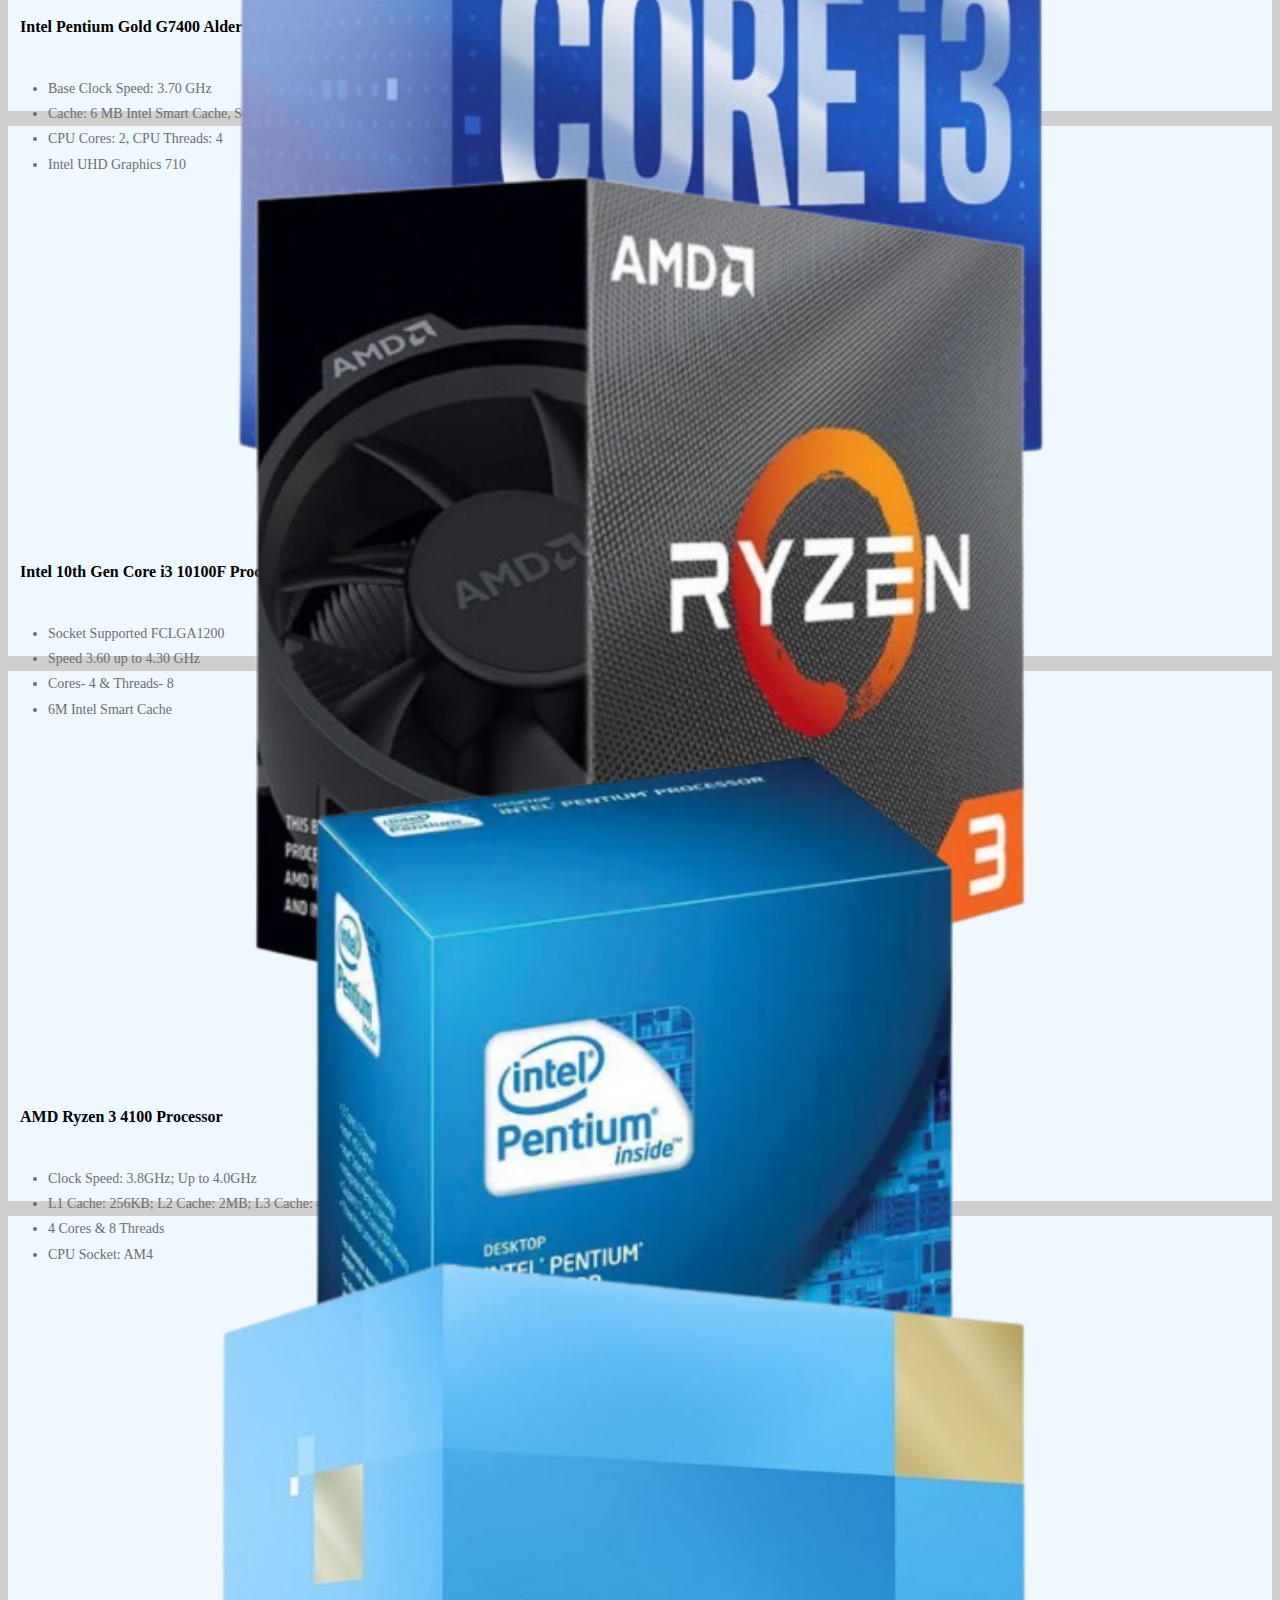
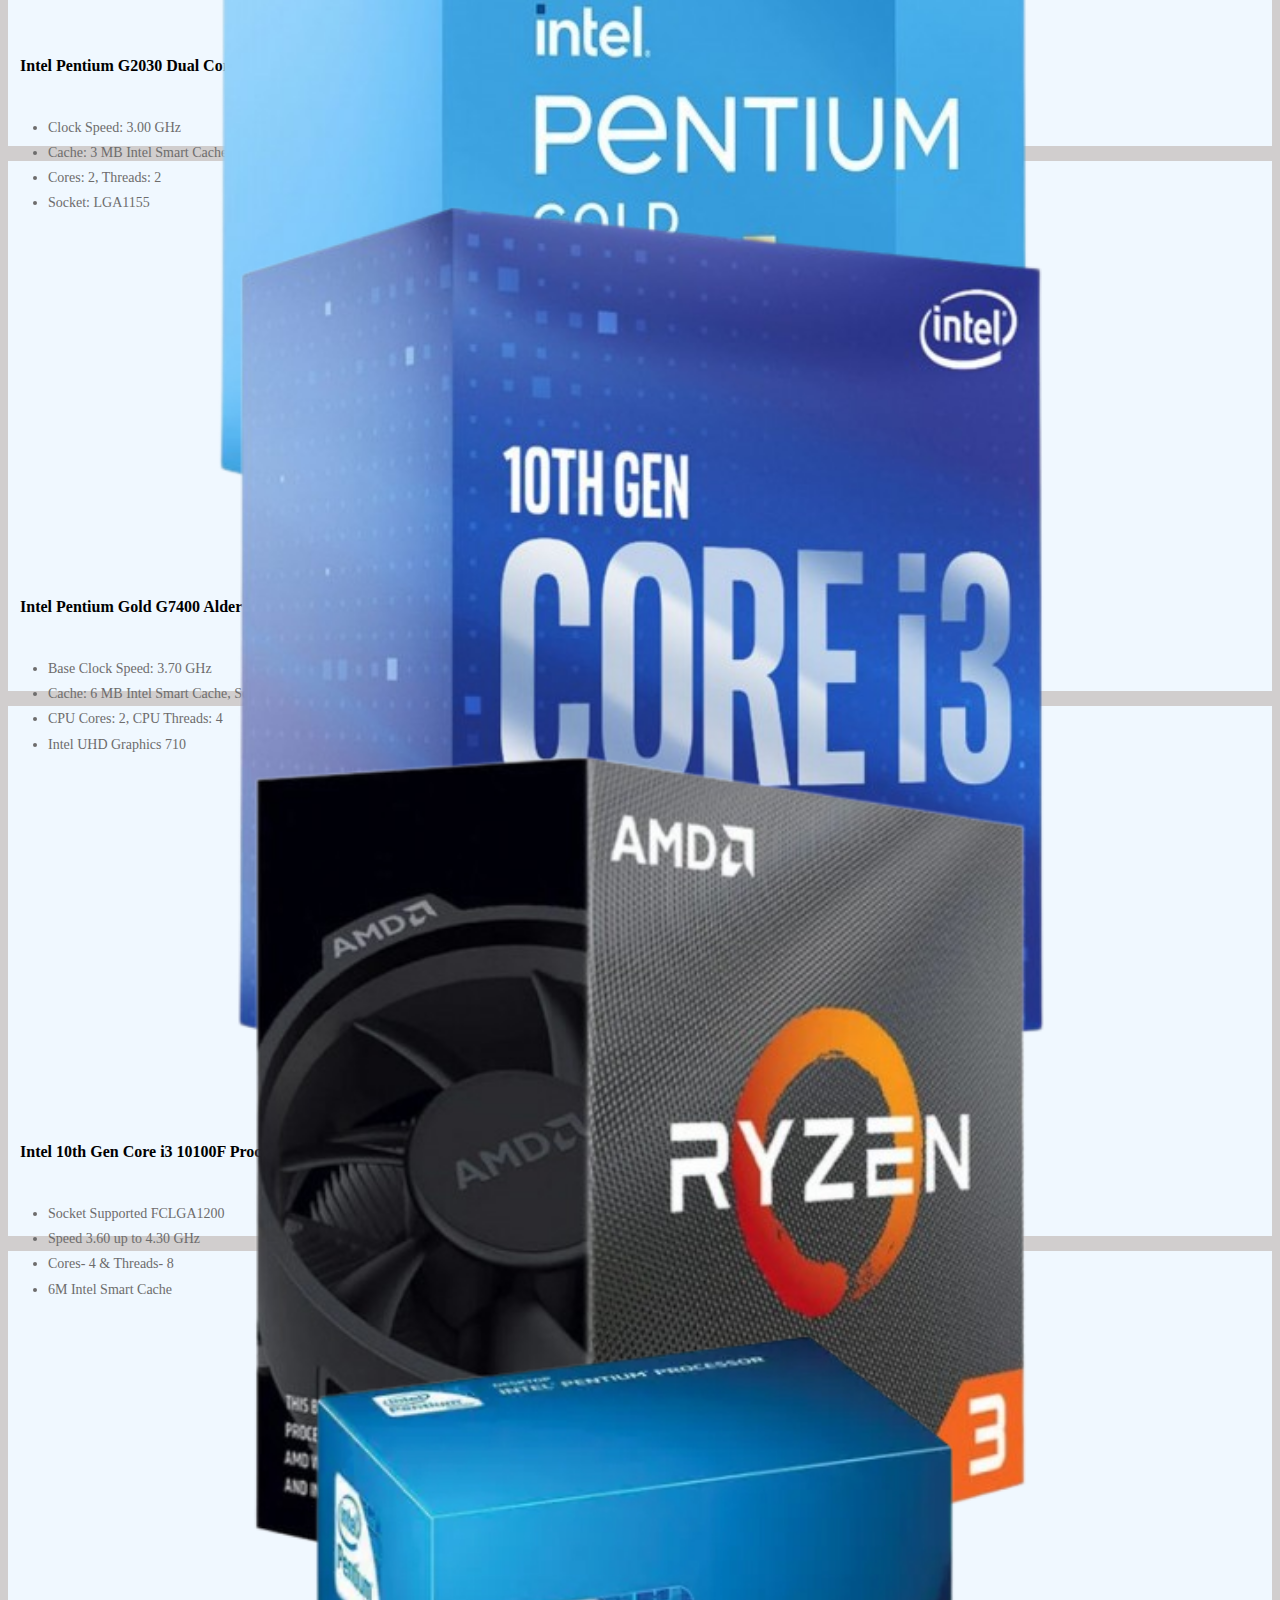
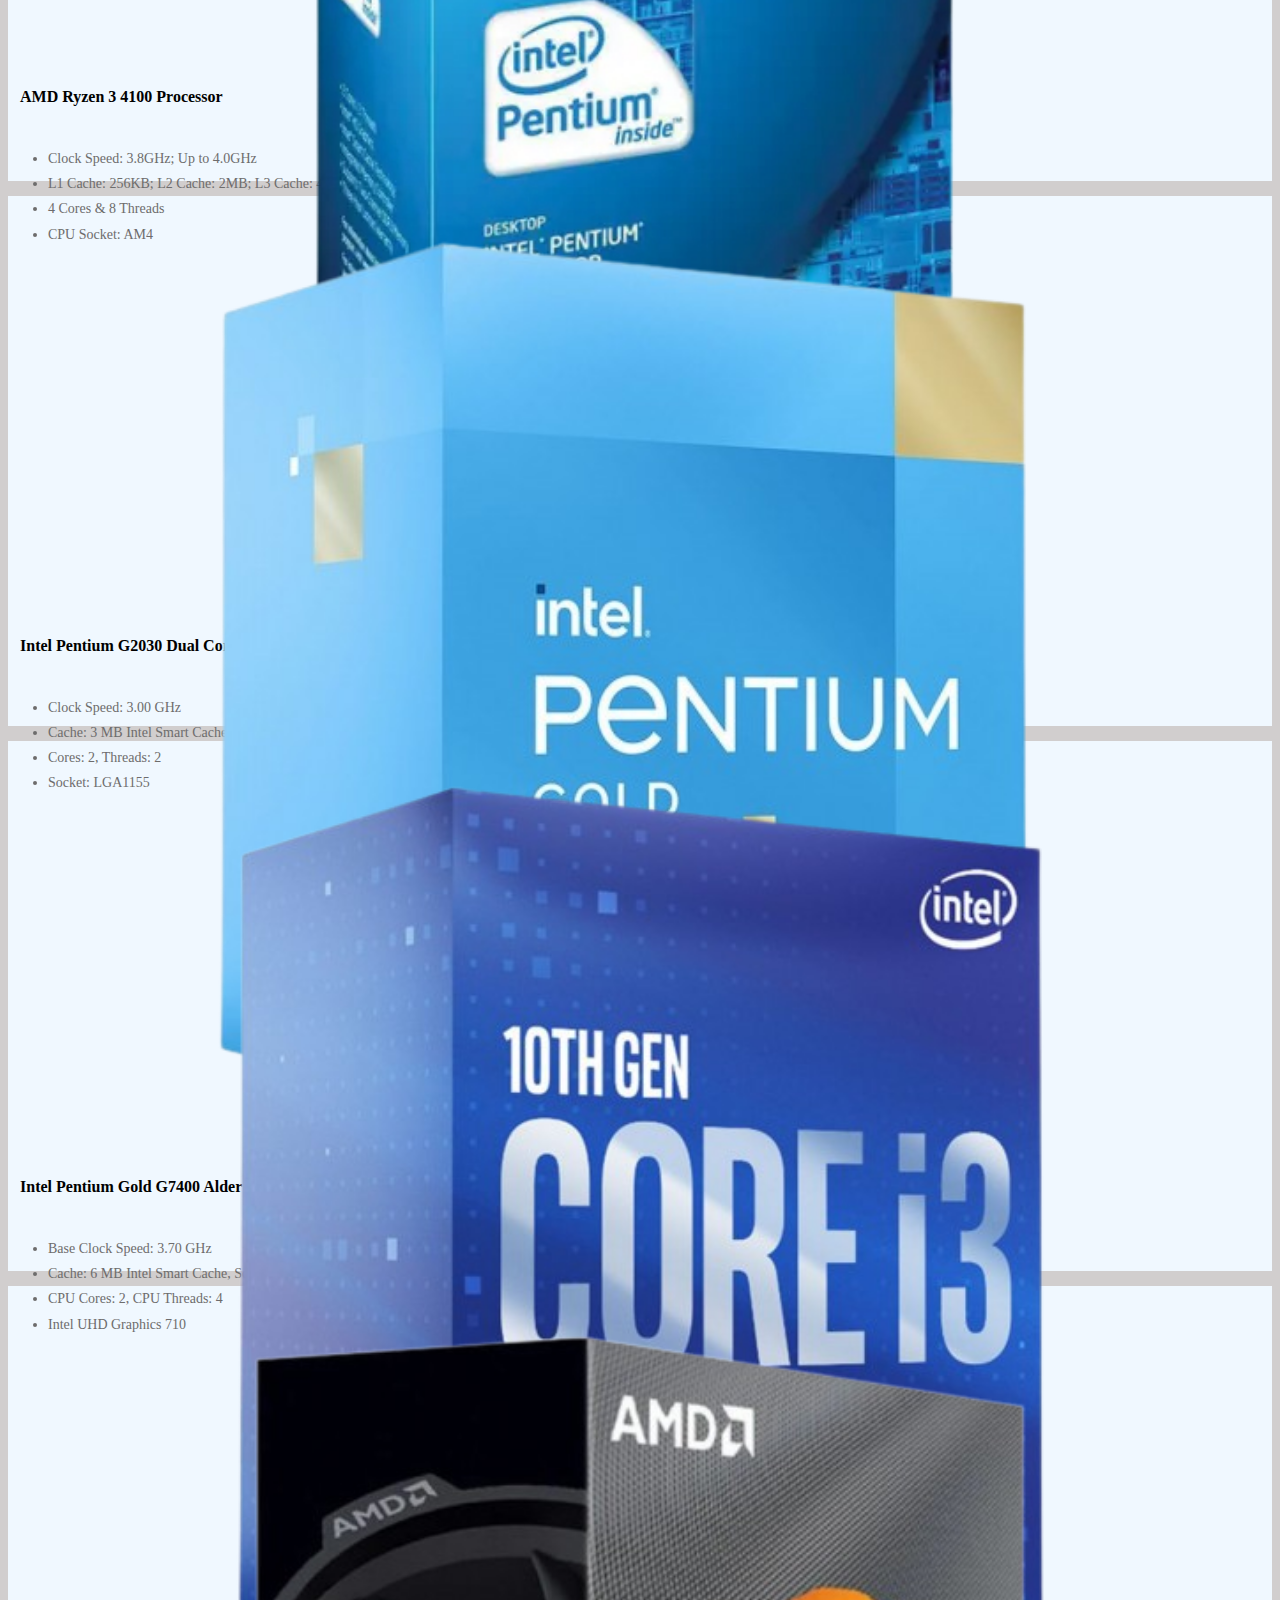
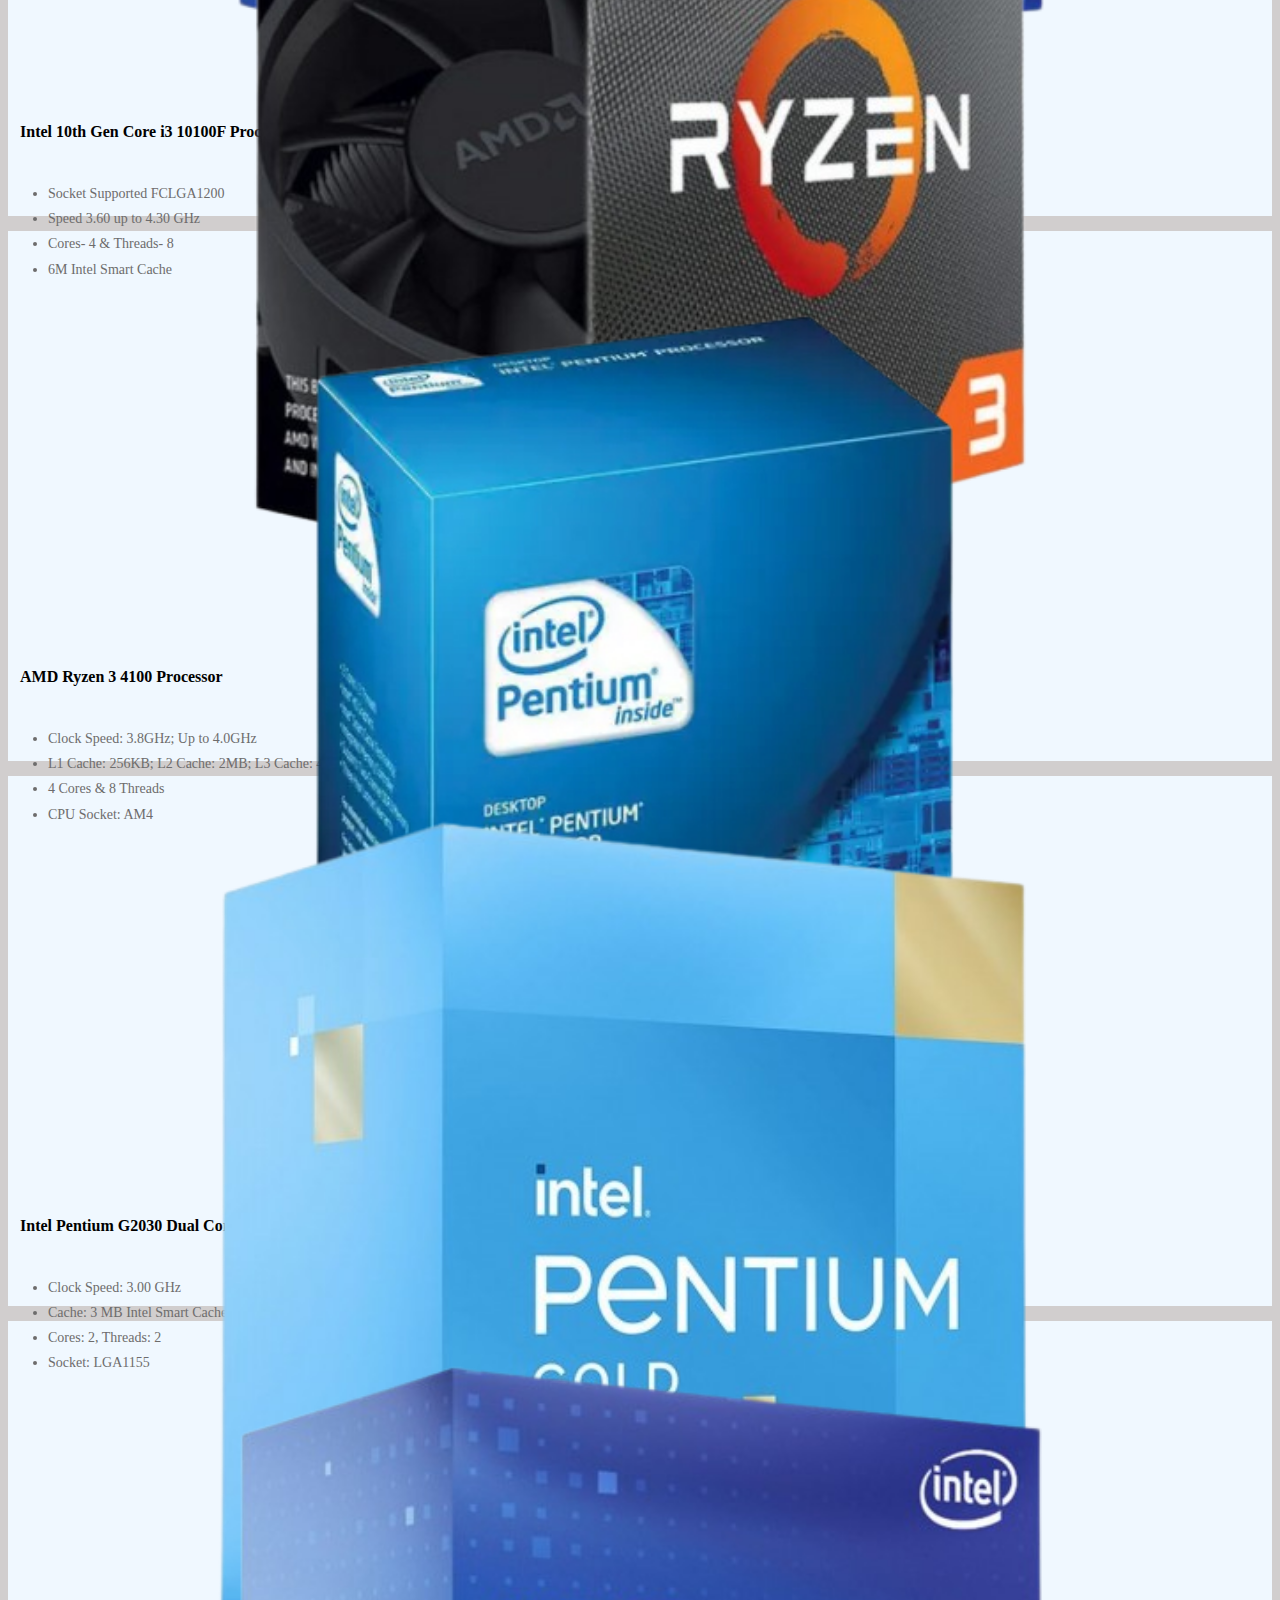
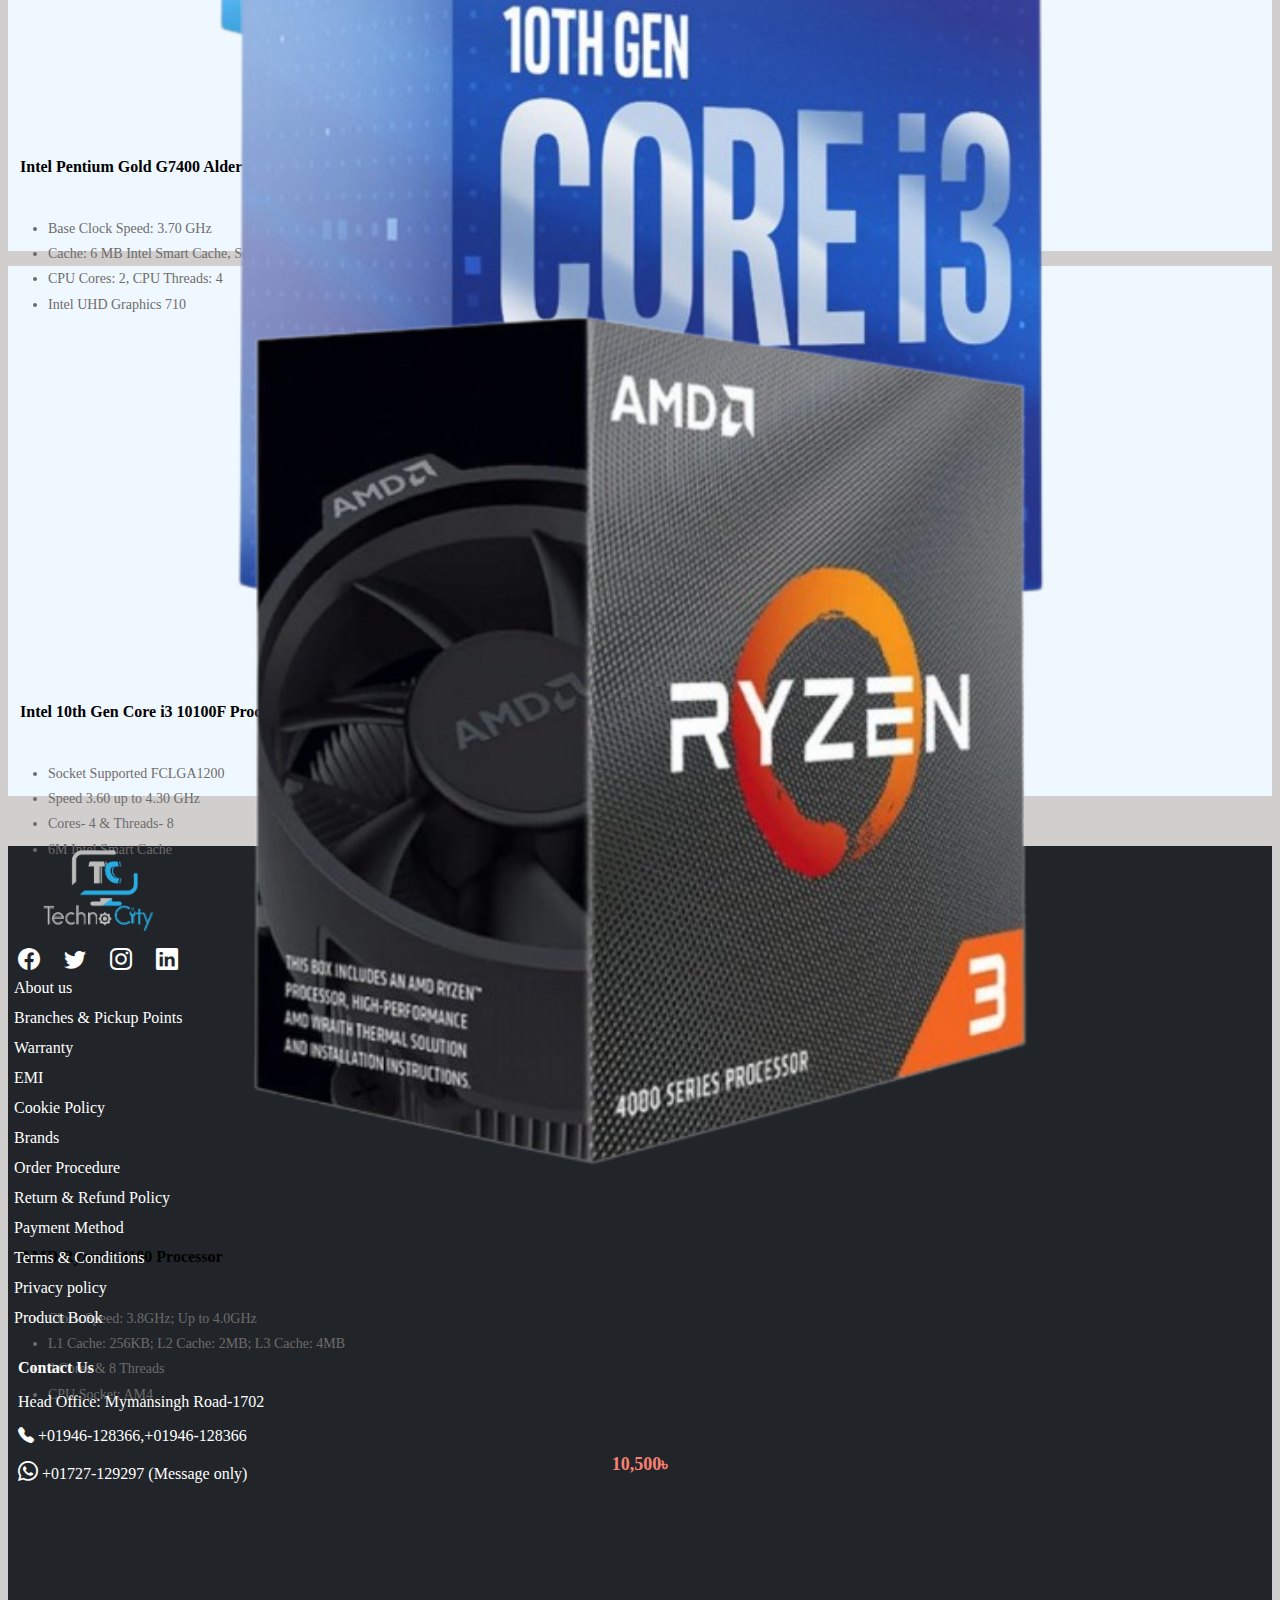
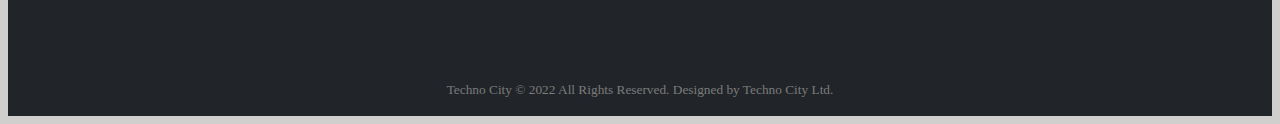
==== commit 6c79e870: "processor section changes" ====
--- a/processor.html
+++ b/processor.html
@@ -147,10 +147,10 @@
               <a href="#"><img src="images/processor-item/p-item2.png" alt=""></a>
             </div>
 
-            <div class="item-details">
+            <div class="item-details pro-h4">
                 <h4>Intel Pentium Gold G7400 Alder Lake Processor</h4>
   
-                <div class="i-short-description">
+                <div class="i-short-description pro-description">
                   <ul>
                     <li>Base Clock Speed: 3.70 GHz</li>
                     <li>Cache: 6 MB Intel Smart Cache, Socket: LGA 1700</li>
@@ -176,10 +176,10 @@
               <a href="#"><img src="images/processor-item/p-item3.png" alt=""></a>
             </div>
 
-            <div class="item-details">
+            <div class="item-details pro-h4">
                 <h4>Intel 10th Gen Core i3 10100F Processor</h4>
   
-                <div class="i-short-description">
+                <div class="i-short-description pro-description">
                   <ul>
                     <li>Socket Supported FCLGA1200</li>
                     <li>Speed 3.60 up to 4.30 GHz</li>
@@ -205,10 +205,10 @@
               <a href="#"><img src="images/processor-item/p-item4.png" alt=""></a>
             </div>
 
-            <div class="item-details">
+            <div class="item-details pro-h4">
                 <h4>AMD Ryzen 3 4100 Processor</h4>
   
-                <div class="i-short-description">
+                <div class="i-short-description pro-description">
                   <ul>
                     <li>Clock Speed: 3.8GHz; Up to 4.0GHz</li>
                     <li>L1 Cache: 256KB; L2 Cache: 2MB; L3 Cache: 4MB</li>
@@ -246,10 +246,10 @@
               <a href="#"><img src="images/processor-item/p-item1.png" alt=""></a>
             </div>
 
-            <div class="item-details">
+            <div class="item-details pro-h4">
               <h4>Intel Pentium G2030 Dual Core Processor</h4>
 
-              <div class="i-short-description">
+              <div class="i-short-description pro-description">
                 <ul>
                   <li>Clock Speed: 3.00 GHz</li>
                   <li>Cache: 3 MB Intel Smart Cache</li>
@@ -276,10 +276,10 @@
               <a href="#"><img src="images/processor-item/p-item2.png" alt=""></a>
             </div>
 
-            <div class="item-details">
+            <div class="item-details pro-h4">
                 <h4>Intel Pentium Gold G7400 Alder Lake Processor</h4>
   
-                <div class="i-short-description">
+                <div class="i-short-description pro-description">
                   <ul>
                     <li>Base Clock Speed: 3.70 GHz</li>
                     <li>Cache: 6 MB Intel Smart Cache, Socket: LGA 1700</li>
@@ -305,10 +305,10 @@
               <a href="#"><img src="images/processor-item/p-item3.png" alt=""></a>
             </div>
 
-            <div class="item-details">
+            <div class="item-details pro-h4">
                 <h4>Intel 10th Gen Core i3 10100F Processor</h4>
   
-                <div class="i-short-description">
+                <div class="i-short-description pro-description">
                   <ul>
                     <li>Socket Supported FCLGA1200</li>
                     <li>Speed 3.60 up to 4.30 GHz</li>
@@ -334,10 +334,10 @@
               <a href="#"><img src="images/processor-item/p-item4.png" alt=""></a>
             </div>
 
-            <div class="item-details">
+            <div class="item-details pro-h4">
                 <h4>AMD Ryzen 3 4100 Processor</h4>
   
-                <div class="i-short-description">
+                <div class="i-short-description pro-description">
                   <ul>
                     <li>Clock Speed: 3.8GHz; Up to 4.0GHz</li>
                     <li>L1 Cache: 256KB; L2 Cache: 2MB; L3 Cache: 4MB</li>
@@ -376,10 +376,10 @@
               <a href="#"><img src="images/processor-item/p-item1.png" alt=""></a>
             </div>
 
-            <div class="item-details">
+            <div class="item-details pro-h4">
               <h4>Intel Pentium G2030 Dual Core Processor</h4>
 
-              <div class="i-short-description">
+              <div class="i-short-description pro-description">
                 <ul>
                   <li>Clock Speed: 3.00 GHz</li>
                   <li>Cache: 3 MB Intel Smart Cache</li>
@@ -406,10 +406,10 @@
               <a href="#"><img src="images/processor-item/p-item2.png" alt=""></a>
             </div>
 
-            <div class="item-details">
+            <div class="item-details pro-h4">
                 <h4>Intel Pentium Gold G7400 Alder Lake Processor</h4>
   
-                <div class="i-short-description">
+                <div class="i-short-description pro-description">
                   <ul>
                     <li>Base Clock Speed: 3.70 GHz</li>
                     <li>Cache: 6 MB Intel Smart Cache, Socket: LGA 1700</li>
@@ -435,10 +435,10 @@
               <a href="#"><img src="images/processor-item/p-item3.png" alt=""></a>
             </div>
 
-            <div class="item-details">
+            <div class="item-details pro-h4">
                 <h4>Intel 10th Gen Core i3 10100F Processor</h4>
   
-                <div class="i-short-description">
+                <div class="i-short-description pro-description">
                   <ul>
                     <li>Socket Supported FCLGA1200</li>
                     <li>Speed 3.60 up to 4.30 GHz</li>
@@ -464,10 +464,10 @@
               <a href="#"><img src="images/processor-item/p-item4.png" alt=""></a>
             </div>
 
-            <div class="item-details">
+            <div class="item-details pro-h4">
                 <h4>AMD Ryzen 3 4100 Processor</h4>
   
-                <div class="i-short-description">
+                <div class="i-short-description pro-description">
                   <ul>
                     <li>Clock Speed: 3.8GHz; Up to 4.0GHz</li>
                     <li>L1 Cache: 256KB; L2 Cache: 2MB; L3 Cache: 4MB</li>
@@ -506,10 +506,10 @@
               <a href="#"><img src="images/processor-item/p-item1.png" alt=""></a>
             </div>
 
-            <div class="item-details">
+            <div class="item-details pro-h4">
               <h4>Intel Pentium G2030 Dual Core Processor</h4>
 
-              <div class="i-short-description">
+              <div class="i-short-description pro-description">
                 <ul>
                   <li>Clock Speed: 3.00 GHz</li>
                   <li>Cache: 3 MB Intel Smart Cache</li>
@@ -536,10 +536,10 @@
               <a href="#"><img src="images/processor-item/p-item2.png" alt=""></a>
             </div>
 
-            <div class="item-details">
+            <div class="item-details pro-h4">
                 <h4>Intel Pentium Gold G7400 Alder Lake Processor</h4>
   
-                <div class="i-short-description">
+                <div class="i-short-description pro-description">
                   <ul>
                     <li>Base Clock Speed: 3.70 GHz</li>
                     <li>Cache: 6 MB Intel Smart Cache, Socket: LGA 1700</li>
@@ -565,10 +565,10 @@
               <a href="#"><img src="images/processor-item/p-item3.png" alt=""></a>
             </div>
 
-            <div class="item-details">
+            <div class="item-details pro-h4">
                 <h4>Intel 10th Gen Core i3 10100F Processor</h4>
   
-                <div class="i-short-description">
+                <div class="i-short-description pro-description">
                   <ul>
                     <li>Socket Supported FCLGA1200</li>
                     <li>Speed 3.60 up to 4.30 GHz</li>
@@ -594,10 +594,10 @@
               <a href="#"><img src="images/processor-item/p-item4.png" alt=""></a>
             </div>
 
-            <div class="item-details">
+            <div class="item-details pro-h4">
                 <h4>AMD Ryzen 3 4100 Processor</h4>
   
-                <div class="i-short-description">
+                <div class="i-short-description pro-description">
                   <ul>
                     <li>Clock Speed: 3.8GHz; Up to 4.0GHz</li>
                     <li>L1 Cache: 256KB; L2 Cache: 2MB; L3 Cache: 4MB</li>
--- a/css/desktop.css
+++ b/css/desktop.css
@@ -24,12 +24,7 @@
       font-size: 14px;
       line-height: 1.8;
 }
-/* .i-short-description{
-    height: 180px;
-}
-.item-details h4{
-    height: 60px;
-} */
+
 .p-item-price .i-price{
     display: flex;
     justify-content: center;
@@ -56,3 +51,10 @@
     margin-left: 15%;
 }
 
+.pro-h4 h4{
+    height: 40px;
+}
+.pro-description ul{
+    height: 120px;
+}
+
